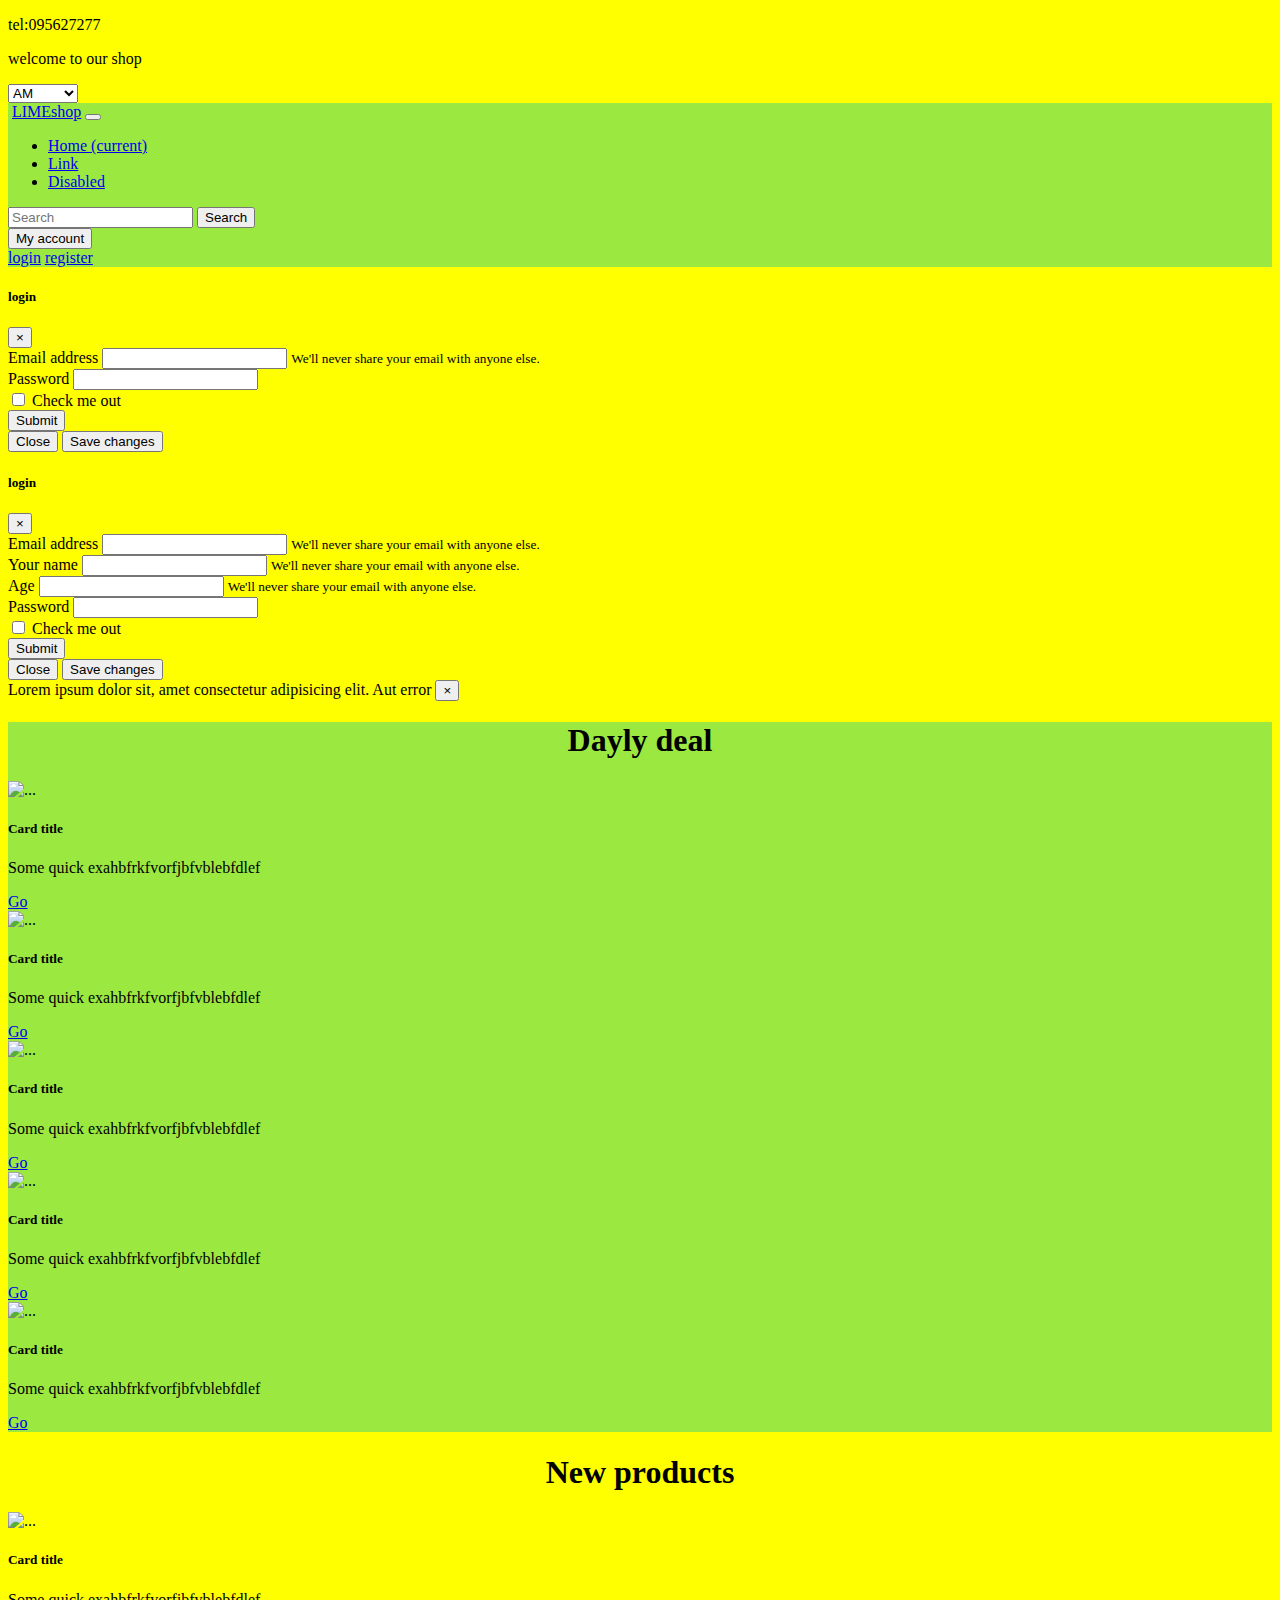
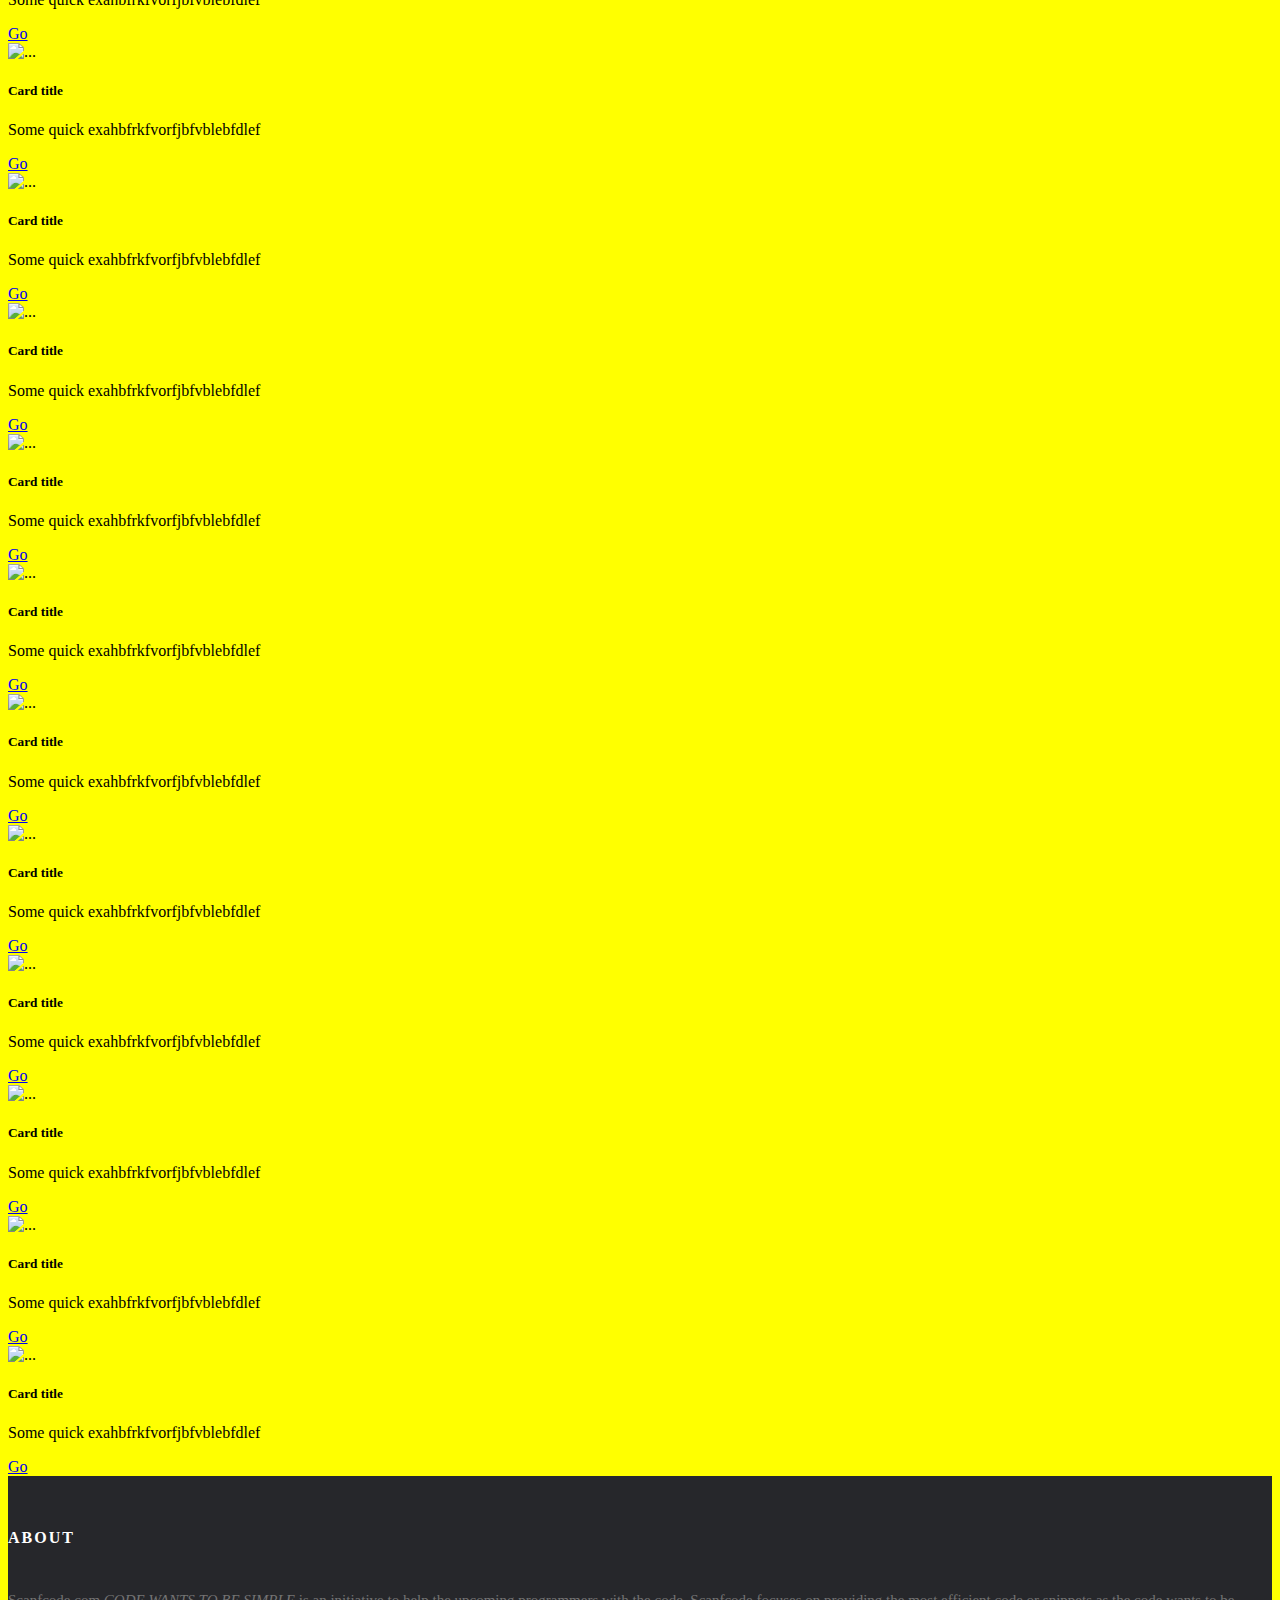
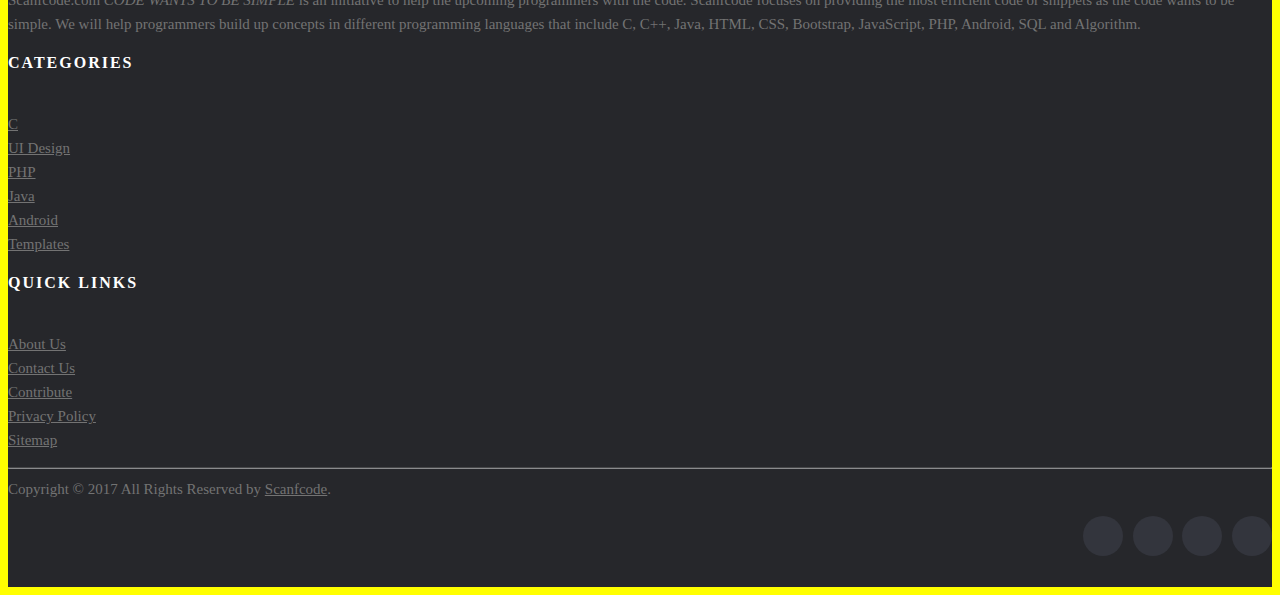
==== index.html @ 39ac8db5 "Add files via upload" ====
<!doctype html>
<html lang="en">

<head>
    <!-- Required meta tags -->
    <meta charset="utf-8">
    <meta name="viewport" content="width=device-width, initial-scale=1, shrink-to-fit=no">

    <!-- Bootstrap CSS -->
    <link rel="stylesheet" href="https://stackpath.bootstrapcdn.com/bootstrap/4.5.0/css/bootstrap.min.css"
        integrity="sha384-9aIt2nRpC12Uk9gS9baDl411NQApFmC26EwAOH8WgZl5MYYxFfc+NcPb1dKGj7Sk" crossorigin="anonymous">

    <title>LIMEshop</title>
</head>

<body>
    <div class="d-flex justify-content-around">
        <p>tel:095627277</p>
        <p>welcome to our shop</p>
        <select class="custom-select" style="width: 70px;">
            <option selected>AM</option>
            <option value="1">RU</option>
            <option value="2">EN</option>
        </select>
    </div>
    <nav class="navbar navbar-expand-lg navbar-light ">
        <img width="100px" src="https://media.creativemornings.com/uploads/sponsor/logo/14597/square_RGB_Logomark.png"
            alt="" class="lime">
        <a class="navbar-brand" href="#">LIMEshop</a>
        <button class="navbar-toggler" type="button" data-toggle="collapse" data-target="#navbarSupportedContent"
            aria-controls="navbarSupportedContent" aria-expanded="false" aria-label="Toggle navigation">
            <span class="navbar-toggler-icon"></span>
        </button>

        <div class="collapse navbar-collapse" id="navbarSupportedContent">
            <ul class="navbar-nav mr-auto">
                <li class="nav-item active">
                    <a class="nav-link" href="#">Home <span class="sr-only">(current)</span></a>
                </li>
                <li class="nav-item">
                    <a class="nav-link" href="#">Link</a>

                <li class="nav-item">
                    <a class="nav-link disabled" href="#" tabindex="-1" aria-disabled="true">Disabled</a>
                </li>
            </ul>
            <form class="form-inline my-2 my-lg-0">
                <input class="form-control mr-sm-2" type="search" placeholder="Search" aria-label="Search">
                <button class="btn btn-outline-success my-2 my-sm-0" type="submit">Search</button>
            </form>
            <div class="dropdown">
                <button class="btn btn-secondary dropdown-toggle ml-2" type="button" id="dropdownMenuButton"
                    data-toggle="dropdown" aria-haspopup="true" aria-expanded="false">
                    My account
                </button>
                <div class="dropdown-menu" aria-labelledby="dropdownMenuButton">
                    <a class="dropdown-item" href="#" data-toggle="modal" data-target="#loginmodal">login</a>
                    <a class="dropdown-item" href="#" data-toggle="modal" data-target="#registermodal">register</a>

                </div>
            </div>
    </nav>
    <div class="modal fade" id="loginmodal" tabindex="-1" role="dialog" aria-labelledby="exampleModalLabel"
        aria-hidden="true">
        <div class="modal-dialog">
            <div class="modal-content">
                <div class="modal-header">
                    <h5 class="modal-title" id="exampleModalLabel">login</h5>
                    <button type="button" class="close" data-dismiss="modal" aria-label="Close">
                        <span aria-hidden="true">&times;</span>
                    </button>
                </div>
                <div class="modal-body">
                    <form>
                        <div class="form-group">
                            <label for="exampleInputEmail1">Email address</label>
                            <input type="email" class="form-control" id="exampleInputEmail1"
                                aria-describedby="emailHelp">
                            <small id="emailHelp" class="form-text text-muted">We'll never share your email with anyone
                                else.</small>
                        </div>
                        <div class="form-group">
                            <label for="exampleInputPassword1">Password</label>
                            <input type="password" class="form-control" id="exampleInputPassword1">
                        </div>
                        <div class="form-group form-check">
                            <input type="checkbox" class="form-check-input" id="exampleCheck1">
                            <label class="form-check-label" for="exampleCheck1">Check me out</label>
                        </div>
                        <button type="submit" class="btn btn-primary">Submit</button>
                    </form>
                </div>
                <div class="modal-footer">
                    <button type="button" class="btn btn-secondary" data-dismiss="modal">Close</button>
                    <button type="button" class="btn btn-primary">Save changes</button>
                </div>
            </div>
        </div>
    </div>
    <!--  -->
    <div class="modal fade" id="registermodal" tabindex="-1" role="dialog" aria-labelledby="exampleModalLabel"
        aria-hidden="true">
        <div class="modal-dialog">
            <div class="modal-content">
                <div class="modal-header">
                    <h5 class="modal-title" id="exampleModalLabel">login</h5>
                    <button type="button" class="close" data-dismiss="modal" aria-label="Close">
                        <span aria-hidden="true">&times;</span>
                    </button>
                </div>
                <div class="modal-body">
                    <form>
                        <div class="form-group">
                            <label for="exampleInputEmail1">Email address</label>
                            <input type="email" class="form-control" id="exampleInputEmail1"
                                aria-describedby="emailHelp">
                            <small id="emailHelp" class="form-text text-muted">We'll never share your email with anyone
                                else.</small>
                        </div>
                        <div class="form-group">
                            <label for="exampleInputEmail1">Your name</label>
                            <input type="email" class="form-control" id="exampleInputEmail1"
                                aria-describedby="emailHelp">
                            <small id="emailHelp" class="form-text text-muted">We'll never share your email with anyone
                                else.</small>
                        </div>
                        <div class="form-group">
                            <label for="exampleInputEmail1">Age</label>
                            <input type="email" class="form-control" id="exampleInputEmail1"
                                aria-describedby="emailHelp">
                            <small id="emailHelp" class="form-text text-muted">We'll never share your email with anyone
                                else.</small>
                        </div>
                        <div class="form-group">
                            <label for="exampleInputPassword1">Password</label>
                            <input type="password" class="form-control" id="exampleInputPassword1">
                        </div>
                        <div class="form-group form-check">
                            <input type="checkbox" class="form-check-input" id="exampleCheck1">
                            <label class="form-check-label" for="exampleCheck1">Check me out</label>
                        </div>
                        <button type="submit" class="btn btn-primary">Submit</button>
                    </form>
                </div>
                <div class="modal-footer">
                    <button type="button" class="btn btn-secondary" data-dismiss="modal">Close</button>
                    <button type="button" class="btn btn-primary">Save changes</button>
                </div>
            </div>
        </div>
    </div>
    <div class="alert alert-warning alert-dismissible fade show" role="alert">
        Lorem ipsum dolor sit, amet consectetur adipisicing elit. Aut error
        <button type="button" class="close" data-dismiss="alert" aria-label="Close">
            <span aria-hidden="true">&times;</span>
        </button>
    </div>
    <div class="blok1">
        <h1 class="dealH">Dayly deal</h1>
        <div class="container">
            <div class="row">
                <div class="card col-lg-2 col-md-2 col-sm-6 col-12" style="width: 18rem;">
                    <img src="https://img1.wbstatic.net/small/new/11850000/11856425.jpg" class="card-img-top" alt="...">
                    <div class="card-body">
                        <h5 class="card-title">Card title</h5>
                        <p class="card-text">Some quick exahbfrkfvorfjbfvblebfdlef</p>
                        <a href="#" class="btn btn-primary">Go </a>
                    </div>
                </div>
                <div class="card col-lg-2 col-md-2 col-sm-6 col-12" style="width: 18rem;">
                    <img src="https://img1.wbstatic.net/small/new/11850000/11856425.jpg" class="card-img-top" alt="...">
                    <div class="card-body ">
                        <h5 class="card-title">Card title</h5>
                        <p class="card-text">Some quick exahbfrkfvorfjbfvblebfdlef</p>
                        <a href="#" class="btn btn-primary">Go </a>
                    </div>
                </div>
                <div class="card col-lg-2 col-md-2 col-sm-6 col-12 " style="width: 18rem;">
                    <img src="https://img1.wbstatic.net/small/new/11850000/11856425.jpg" class="card-img-top" alt="...">
                    <div class="card-body">
                        <h5 class="card-title">Card title</h5>
                        <p class="card-text">Some quick exahbfrkfvorfjbfvblebfdlef</p>
                        <a href="#" class="btn btn-primary">Go </a>
                    </div>
                </div>
                <div class="card col-lg-2 col-md-2 col-sm-6 col-12" style="width: 18rem;">
                    <img src="https://img1.wbstatic.net/small/new/11850000/11856425.jpg" class="card-img-top" alt="...">
                    <div class="card-body">
                        <h5 class="card-title">Card title</h5>
                        <p class="card-text">Some quick exahbfrkfvorfjbfvblebfdlef</p>
                        <a href="#" class="btn btn-primary">Go </a>
                    </div>
                </div>
                <div class="card col-lg-2 col-md-2 col-sm-6 col-12" style="width: 18rem;">
                    <img src="https://img1.wbstatic.net/small/new/11850000/11856425.jpg" class="card-img-top" alt="...">
                    <div class="card-body">
                        <h5 class="card-title">Card title</h5>
                        <p class="card-text">Some quick exahbfrkfvorfjbfvblebfdlef</p>
                        <a href="#" class="btn btn-primary">Go </a>
                    </div>
                </div>
            </div>
        </div>
    </div>
<!-- / -->
<!-- / -->
<div class="blok2">
    <h1 class="dealH">New products</h1>
    <div class="container">
        <div class="row">
            <div class="card col-lg-2 col-md-2 col-sm-6 col-12" style="width: 18rem;">
                <img src="https://img1.wbstatic.net/small/new/11850000/11856425.jpg" class="card-img-top" alt="...">
                <div class="card-body">
                    <h5 class="card-title">Card title</h5>
                    <p class="card-text">Some quick exahbfrkfvorfjbfvblebfdlef</p>
                    <a href="#" class="btn btn-primary">Go </a>
                </div>
            </div>
            <div class="card col-lg-2 col-md-2 col-sm-6 col-12" style="width: 18rem;">
                <img src="https://img1.wbstatic.net/small/new/11850000/11856425.jpg" class="card-img-top" alt="...">
                <div class="card-body ">
                    <h5 class="card-title">Card title</h5>
                    <p class="card-text">Some quick exahbfrkfvorfjbfvblebfdlef</p>
                    <a href="#" class="btn btn-primary">Go </a>
                </div>
            </div>
            <div class="card col-lg-2 col-md-2 col-sm-6 col-12 " style="width: 18rem;">
                <img src="https://img1.wbstatic.net/small/new/11850000/11856425.jpg" class="card-img-top" alt="...">
                <div class="card-body">
                    <h5 class="card-title">Card title</h5>
                    <p class="card-text">Some quick exahbfrkfvorfjbfvblebfdlef</p>
                    <a href="#" class="btn btn-primary">Go </a>
                </div>
            </div>
            <div class="card col-lg-2 col-md-2 col-sm-6 col-12" style="width: 18rem;">
                <img src="https://img1.wbstatic.net/small/new/11850000/11856425.jpg" class="card-img-top" alt="...">
                <div class="card-body">
                    <h5 class="card-title">Card title</h5>
                    <p class="card-text">Some quick exahbfrkfvorfjbfvblebfdlef</p>
                    <a href="#" class="btn btn-primary">Go </a>
                </div>
            </div>
            <div class="card col-lg-2 col-md-2 col-sm-6 col-12" style="width: 18rem;">
                <img src="https://img1.wbstatic.net/small/new/11850000/11856425.jpg" class="card-img-top" alt="...">
                <div class="card-body">
                    <h5 class="card-title">Card title</h5>
                    <p class="card-text">Some quick exahbfrkfvorfjbfvblebfdlef</p>
                    <a href="#" class="btn btn-primary">Go </a>
                </div>
            </div>
            <div class="card col-lg-2 col-md-2 col-sm-6 col-12" style="width: 18rem;">
                <img src="https://img1.wbstatic.net/small/new/11850000/11856425.jpg" class="card-img-top" alt="...">
                <div class="card-body">
                    <h5 class="card-title">Card title</h5>
                    <p class="card-text">Some quick exahbfrkfvorfjbfvblebfdlef</p>
                    <a href="#" class="btn btn-primary">Go </a>
                </div>
            </div>
            <div class="card col-lg-2 col-md-2 col-sm-6 col-12" style="width: 18rem;">
                <img src="https://img1.wbstatic.net/small/new/11850000/11856425.jpg" class="card-img-top" alt="...">
                <div class="card-body">
                    <h5 class="card-title">Card title</h5>
                    <p class="card-text">Some quick exahbfrkfvorfjbfvblebfdlef</p>
                    <a href="#" class="btn btn-primary">Go </a>
                </div>
            </div>
            <div class="card col-lg-2 col-md-2 col-sm-6 col-12" style="width: 18rem;">
                <img src="https://img1.wbstatic.net/small/new/11850000/11856425.jpg" class="card-img-top" alt="...">
                <div class="card-body">
                    <h5 class="card-title">Card title</h5>
                    <p class="card-text">Some quick exahbfrkfvorfjbfvblebfdlef</p>
                    <a href="#" class="btn btn-primary">Go </a>
                </div>
            </div>
            <div class="card col-lg-2 col-md-2 col-sm-6 col-12" style="width: 18rem;">
                <img src="https://img1.wbstatic.net/small/new/11850000/11856425.jpg" class="card-img-top" alt="...">
                <div class="card-body">
                    <h5 class="card-title">Card title</h5>
                    <p class="card-text">Some quick exahbfrkfvorfjbfvblebfdlef</p>
                    <a href="#" class="btn btn-primary">Go </a>
                </div>
            </div>
            <div class="card col-lg-2 col-md-2 col-sm-6 col-12" style="width: 18rem;">
                <img src="https://img1.wbstatic.net/small/new/11850000/11856425.jpg" class="card-img-top" alt="...">
                <div class="card-body">
                    <h5 class="card-title">Card title</h5>
                    <p class="card-text">Some quick exahbfrkfvorfjbfvblebfdlef</p>
                    <a href="#" class="btn btn-primary">Go </a>
                </div>
            </div>
            <div class="card col-lg-2 col-md-2 col-sm-6 col-12" style="width: 18rem;">
                <img src="https://img1.wbstatic.net/small/new/11850000/11856425.jpg" class="card-img-top" alt="...">
                <div class="card-body">
                    <h5 class="card-title">Card title</h5>
                    <p class="card-text">Some quick exahbfrkfvorfjbfvblebfdlef</p>
                    <a href="#" class="btn btn-primary">Go </a>
                </div>
            </div>
            <div class="card col-lg-2 col-md-2 col-sm-6 col-12" style="width: 18rem;">
                <img src="https://img1.wbstatic.net/small/new/11850000/11856425.jpg" class="card-img-top" alt="...">
                <div class="card-body">
                    <h5 class="card-title">Card title</h5>
                    <p class="card-text">Some quick exahbfrkfvorfjbfvblebfdlef</p>
                    <a href="#" class="btn btn-primary">Go </a>
                </div>
            </div>
        </div>
    </div>
</div>
<footer class="site-footer">
    <div class="container">
      <div class="row">
        <div class="col-sm-12 col-md-6">
          <h6>About</h6>
          <p class="text-justify">Scanfcode.com <i>CODE WANTS TO BE SIMPLE </i> is an initiative  to help the upcoming programmers with the code. Scanfcode focuses on providing the most efficient code or snippets as the code wants to be simple. We will help programmers build up concepts in different programming languages that include C, C++, Java, HTML, CSS, Bootstrap, JavaScript, PHP, Android, SQL and Algorithm.</p>
        </div>

        <div class="col-xs-6 col-md-3">
          <h6>Categories</h6>
          <ul class="footer-links">
            <li><a href="http://scanfcode.com/category/c-language/">C</a></li>
            <li><a href="http://scanfcode.com/category/front-end-development/">UI Design</a></li>
            <li><a href="http://scanfcode.com/category/back-end-development/">PHP</a></li>
            <li><a href="http://scanfcode.com/category/java-programming-language/">Java</a></li>
            <li><a href="http://scanfcode.com/category/android/">Android</a></li>
            <li><a href="http://scanfcode.com/category/templates/">Templates</a></li>
          </ul>
        </div>

        <div class="col-xs-6 col-md-3">
          <h6>Quick Links</h6>
          <ul class="footer-links">
            <li><a href="http://scanfcode.com/about/">About Us</a></li>
            <li><a href="http://scanfcode.com/contact/">Contact Us</a></li>
            <li><a href="http://scanfcode.com/contribute-at-scanfcode/">Contribute</a></li>
            <li><a href="http://scanfcode.com/privacy-policy/">Privacy Policy</a></li>
            <li><a href="http://scanfcode.com/sitemap/">Sitemap</a></li>
          </ul>
        </div>
      </div>
      <hr>
    </div>
    <div class="container">
      <div class="row">
        <div class="col-md-8 col-sm-6 col-xs-12">
          <p class="copyright-text">Copyright &copy; 2017 All Rights Reserved by 
       <a href="#">Scanfcode</a>.
          </p>
        </div>

        <div class="col-md-4 col-sm-6 col-xs-12">
          <ul class="social-icons">
            <li><a class="facebook" href="#"><i class="fa fa-facebook"></i></a></li>
            <li><a class="twitter" href="#"><i class="fa fa-twitter"></i></a></li>
            <li><a class="dribbble" href="#"><i class="fa fa-dribbble"></i></a></li>
            <li><a class="linkedin" href="#"><i class="fa fa-linkedin"></i></a></li>   
          </ul>
        </div>
      </div>
    </div>
</footer>






















    <!-- style code -->
    <style>
        body {
            background-color: yellow;
        }

        .navbar {
            background-color: #9be841;
        }



        .dealH {
            text-align: center;
        }

        .blok1 {
            background-color: #9be841;
        }
       
        .site-footer
{
  background-color:#26272b;
  padding:45px 0 20px;
  font-size:15px;
  line-height:24px;
  color:#737373;
}
.site-footer hr
{
  border-top-color:#bbb;
  opacity:0.5
}
.site-footer hr.small
{
  margin:20px 0
}
.site-footer h6
{
  color:#fff;
  font-size:16px;
  text-transform:uppercase;
  margin-top:5px;
  letter-spacing:2px
}
.site-footer a
{
  color:#737373;
}
.site-footer a:hover
{
  color:#3366cc;
  text-decoration:none;
}
.footer-links
{
  padding-left:0;
  list-style:none
}
.footer-links li
{
  display:block
}
.footer-links a
{
  color:#737373
}
.footer-links a:active,.footer-links a:focus,.footer-links a:hover
{
  color:#3366cc;
  text-decoration:none;
}
.footer-links.inline li
{
  display:inline-block
}
.site-footer .social-icons
{
  text-align:right
}
.site-footer .social-icons a
{
  width:40px;
  height:40px;
  line-height:40px;
  margin-left:6px;
  margin-right:0;
  border-radius:100%;
  background-color:#33353d
}
.copyright-text
{
  margin:0
}
@media (max-width:991px)
{
  .site-footer [class^=col-]
  {
    margin-bottom:30px
  }
}
@media (max-width:767px)
{
  .site-footer
  {
    padding-bottom:0
  }
  .site-footer .copyright-text,.site-footer .social-icons
  {
    text-align:center
  }
}
.social-icons
{
  padding-left:0;
  margin-bottom:0;
  list-style:none
}
.social-icons li
{
  display:inline-block;
  margin-bottom:4px
}
.social-icons li.title
{
  margin-right:15px;
  text-transform:uppercase;
  color:#96a2b2;
  font-weight:700;
  font-size:13px
}
.social-icons a{
  background-color:#eceeef;
  color:#818a91;
  font-size:16px;
  display:inline-block;
  line-height:44px;
  width:44px;
  height:44px;
  text-align:center;
  margin-right:8px;
  border-radius:100%;
  -webkit-transition:all .2s linear;
  -o-transition:all .2s linear;
  transition:all .2s linear
}
.social-icons a:active,.social-icons a:focus,.social-icons a:hover
{
  color:#fff;
  background-color:#29aafe
}
.social-icons.size-sm a
{
  line-height:34px;
  height:34px;
  width:34px;
  font-size:14px
}
.social-icons a.facebook:hover
{
  background-color:#3b5998
}
.social-icons a.twitter:hover
{
  background-color:#00aced
}
.social-icons a.linkedin:hover
{
  background-color:#007bb6
}
.social-icons a.dribbble:hover
{
  background-color:#ea4c89
}
@media (max-width:767px)
{
  .social-icons li.title
  {
    display:block;
    margin-right:0;
    font-weight:600
  }
}
    </style>
    <!-- Optional JavaScript -->
    <!-- jQuery first, then Popper.js, then Bootstrap JS -->
    <script src="https://code.jquery.com/jquery-3.5.1.slim.min.js"
        integrity="sha384-DfXdz2htPH0lsSSs5nCTpuj/zy4C+OGpamoFVy38MVBnE+IbbVYUew+OrCXaRkfj"
        crossorigin="anonymous"></script>
    <script src="https://cdn.jsdelivr.net/npm/popper.js@1.16.0/dist/umd/popper.min.js"
        integrity="sha384-Q6E9RHvbIyZFJoft+2mJbHaEWldlvI9IOYy5n3zV9zzTtmI3UksdQRVvoxMfooAo"
        crossorigin="anonymous"></script>
    <script src="https://stackpath.bootstrapcdn.com/bootstrap/4.5.0/js/bootstrap.min.js"
        integrity="sha384-OgVRvuATP1z7JjHLkuOU7Xw704+h835Lr+6QL9UvYjZE3Ipu6Tp75j7Bh/kR0JKI"
        crossorigin="anonymous"></script>
</body>

</html>
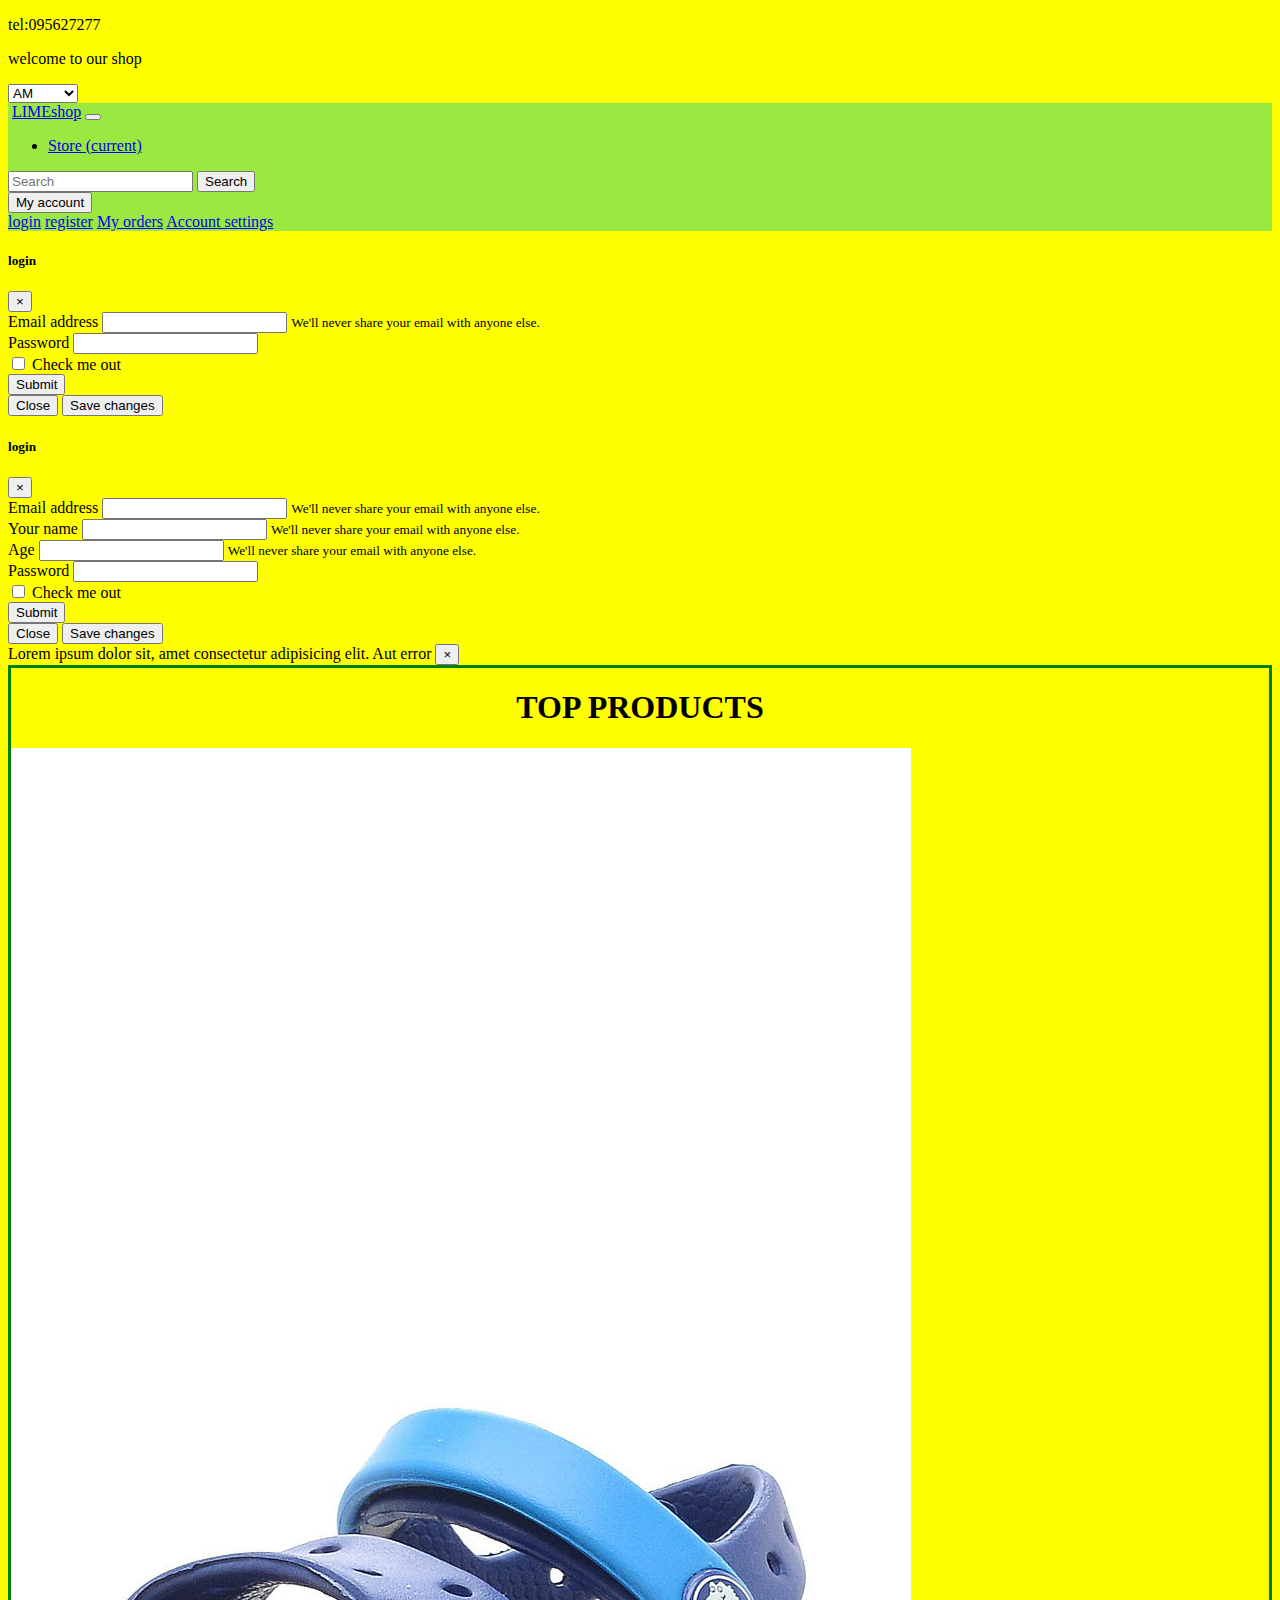
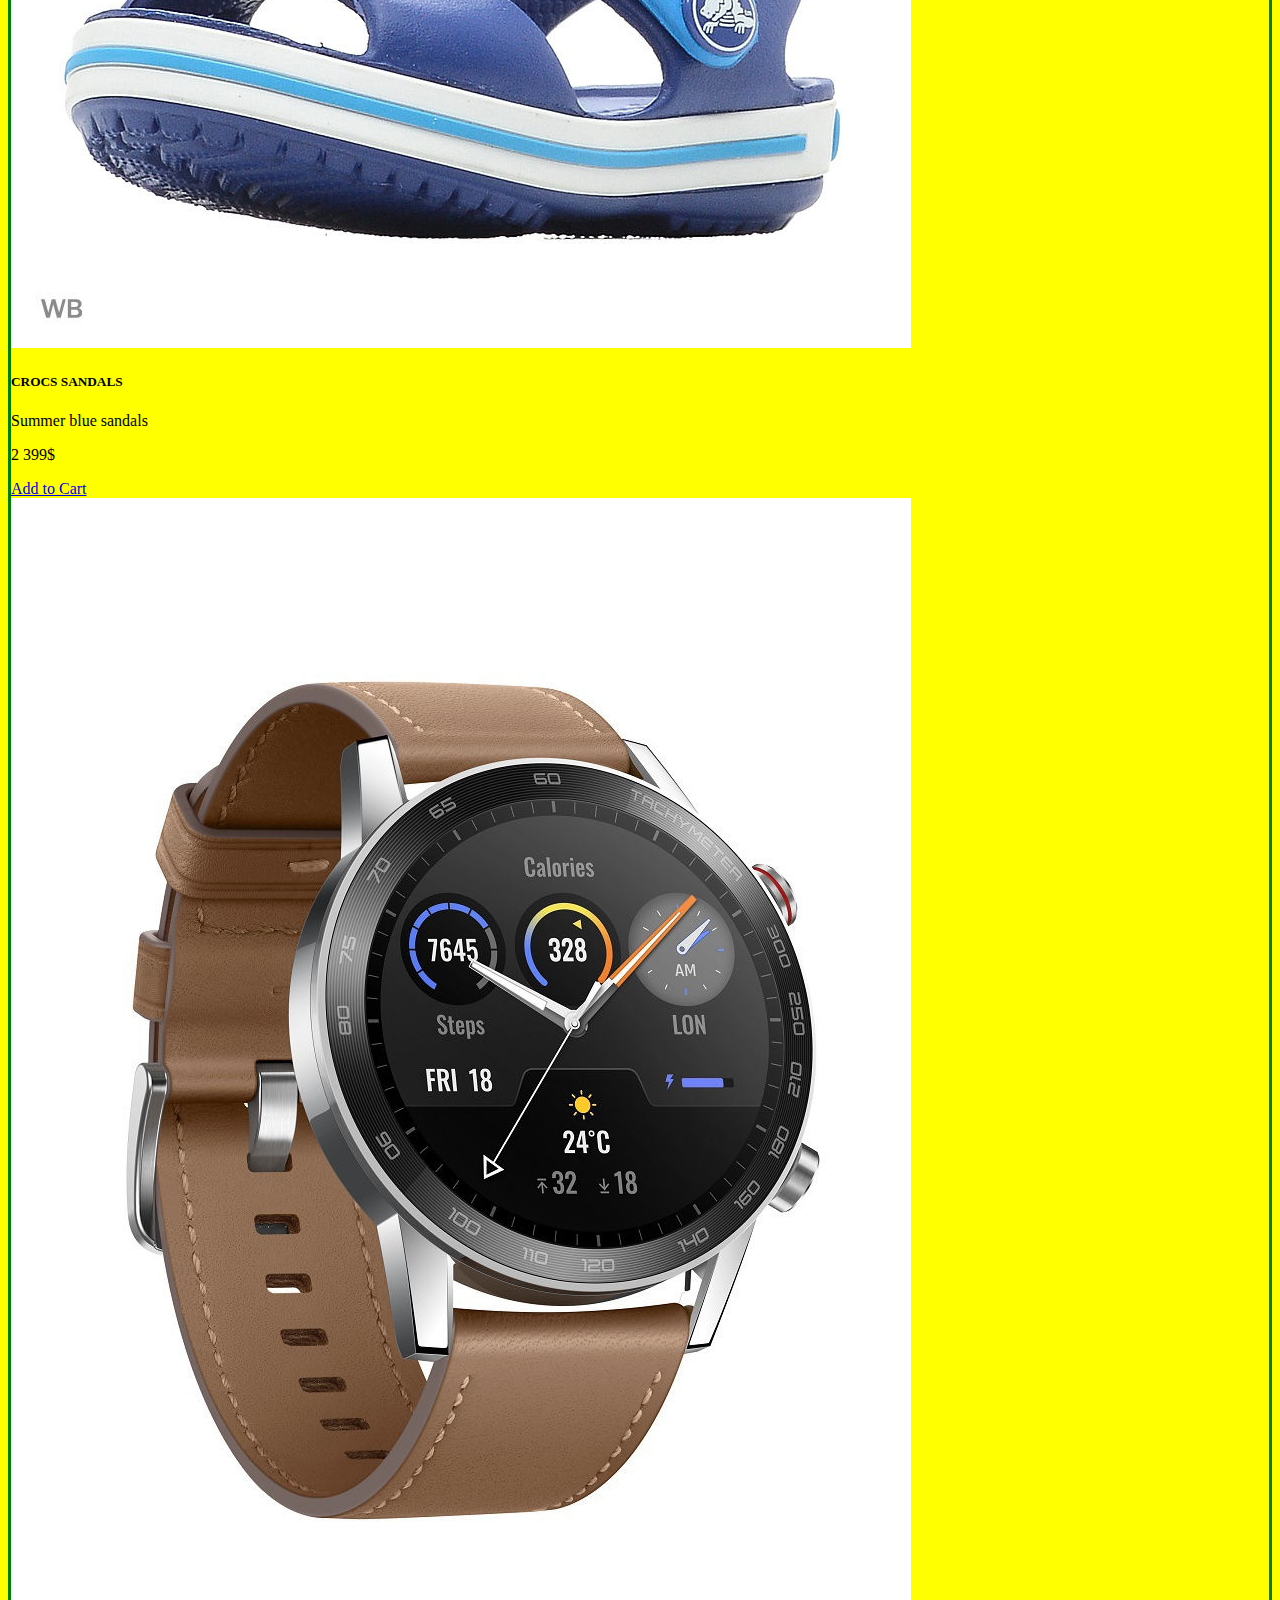
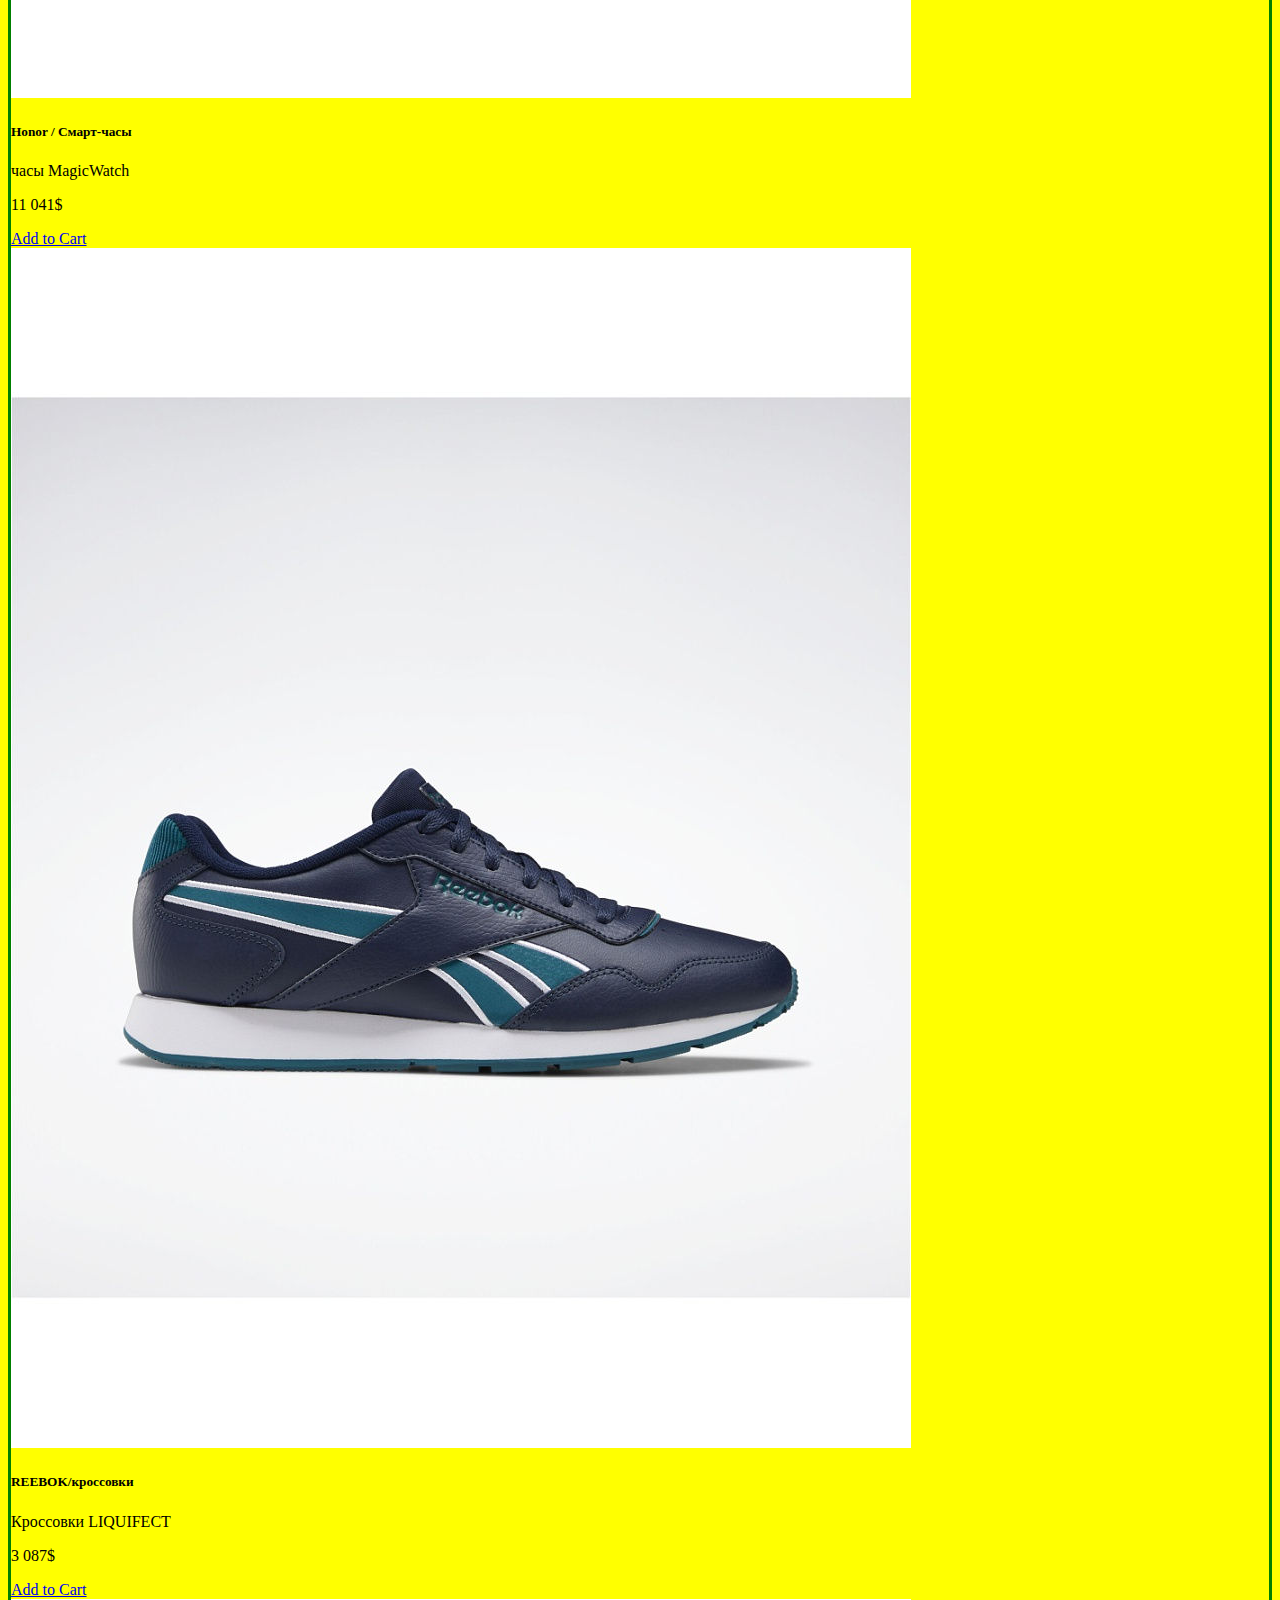
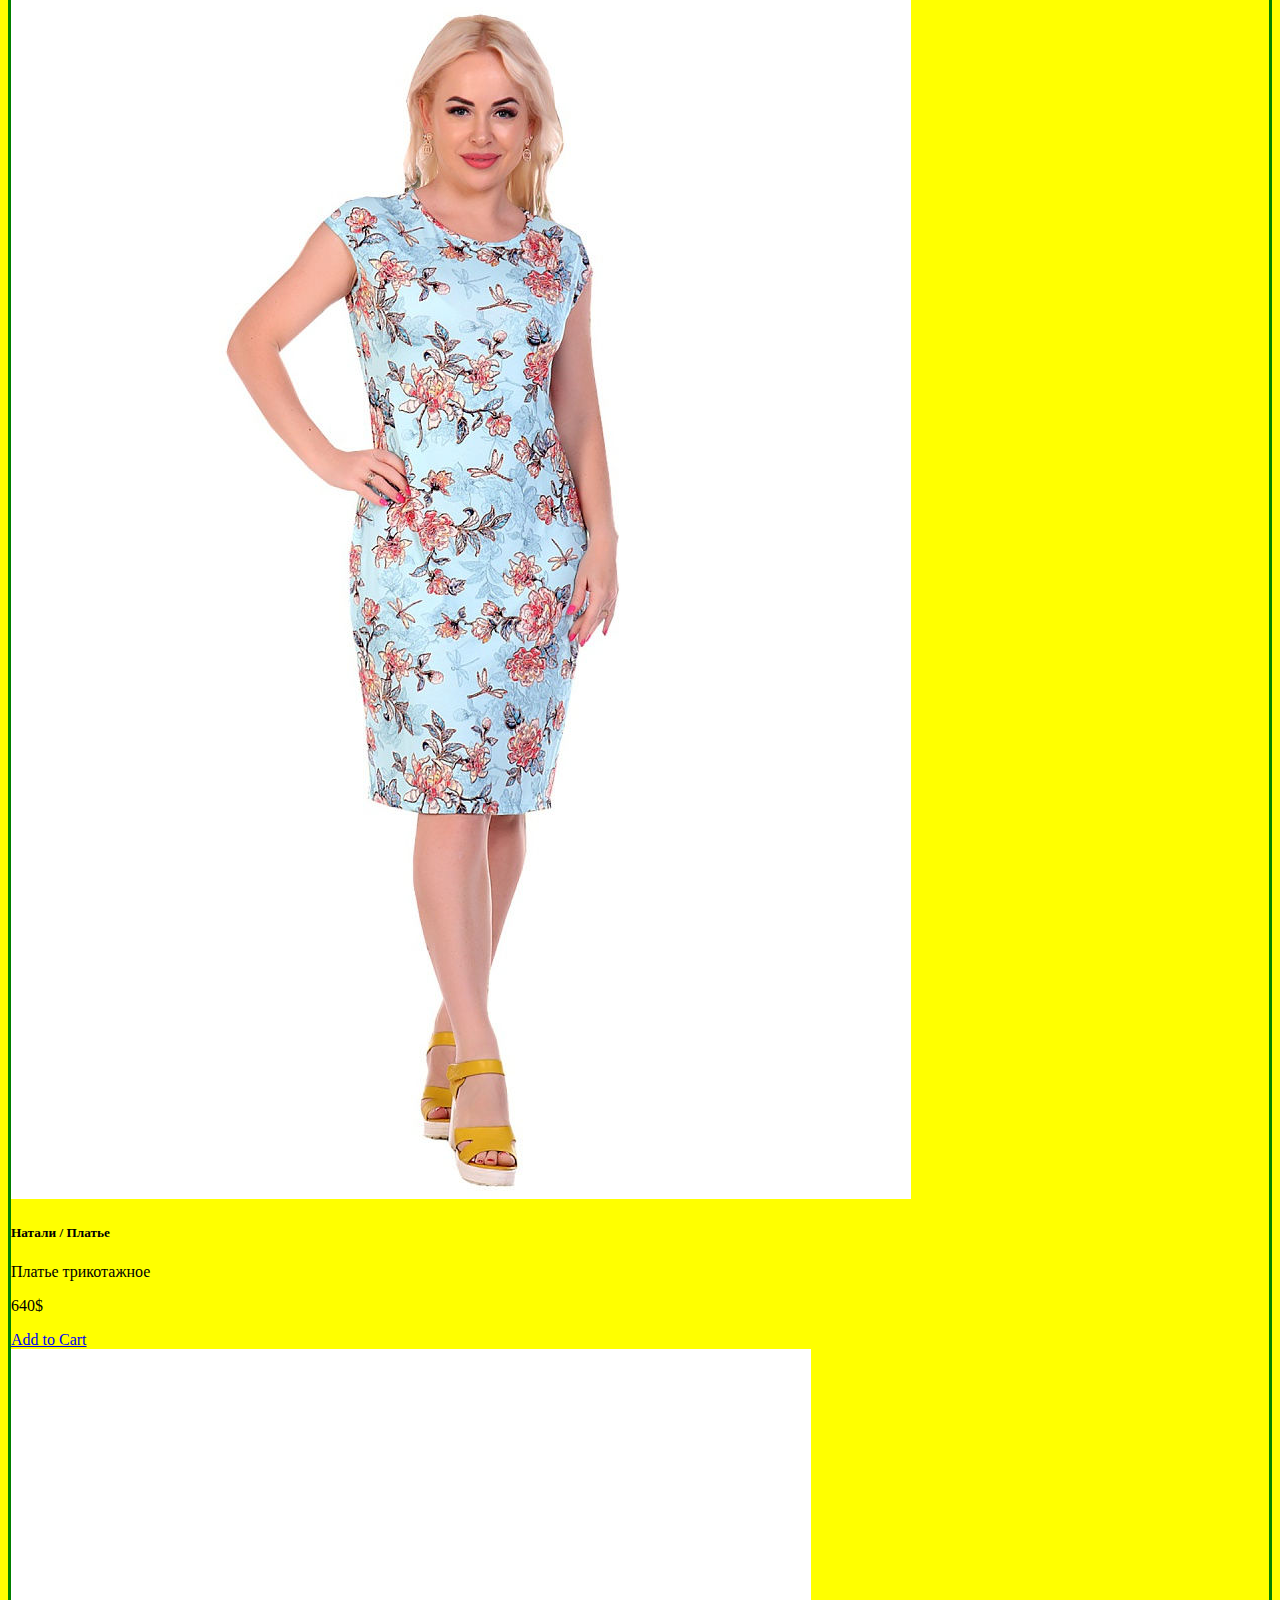
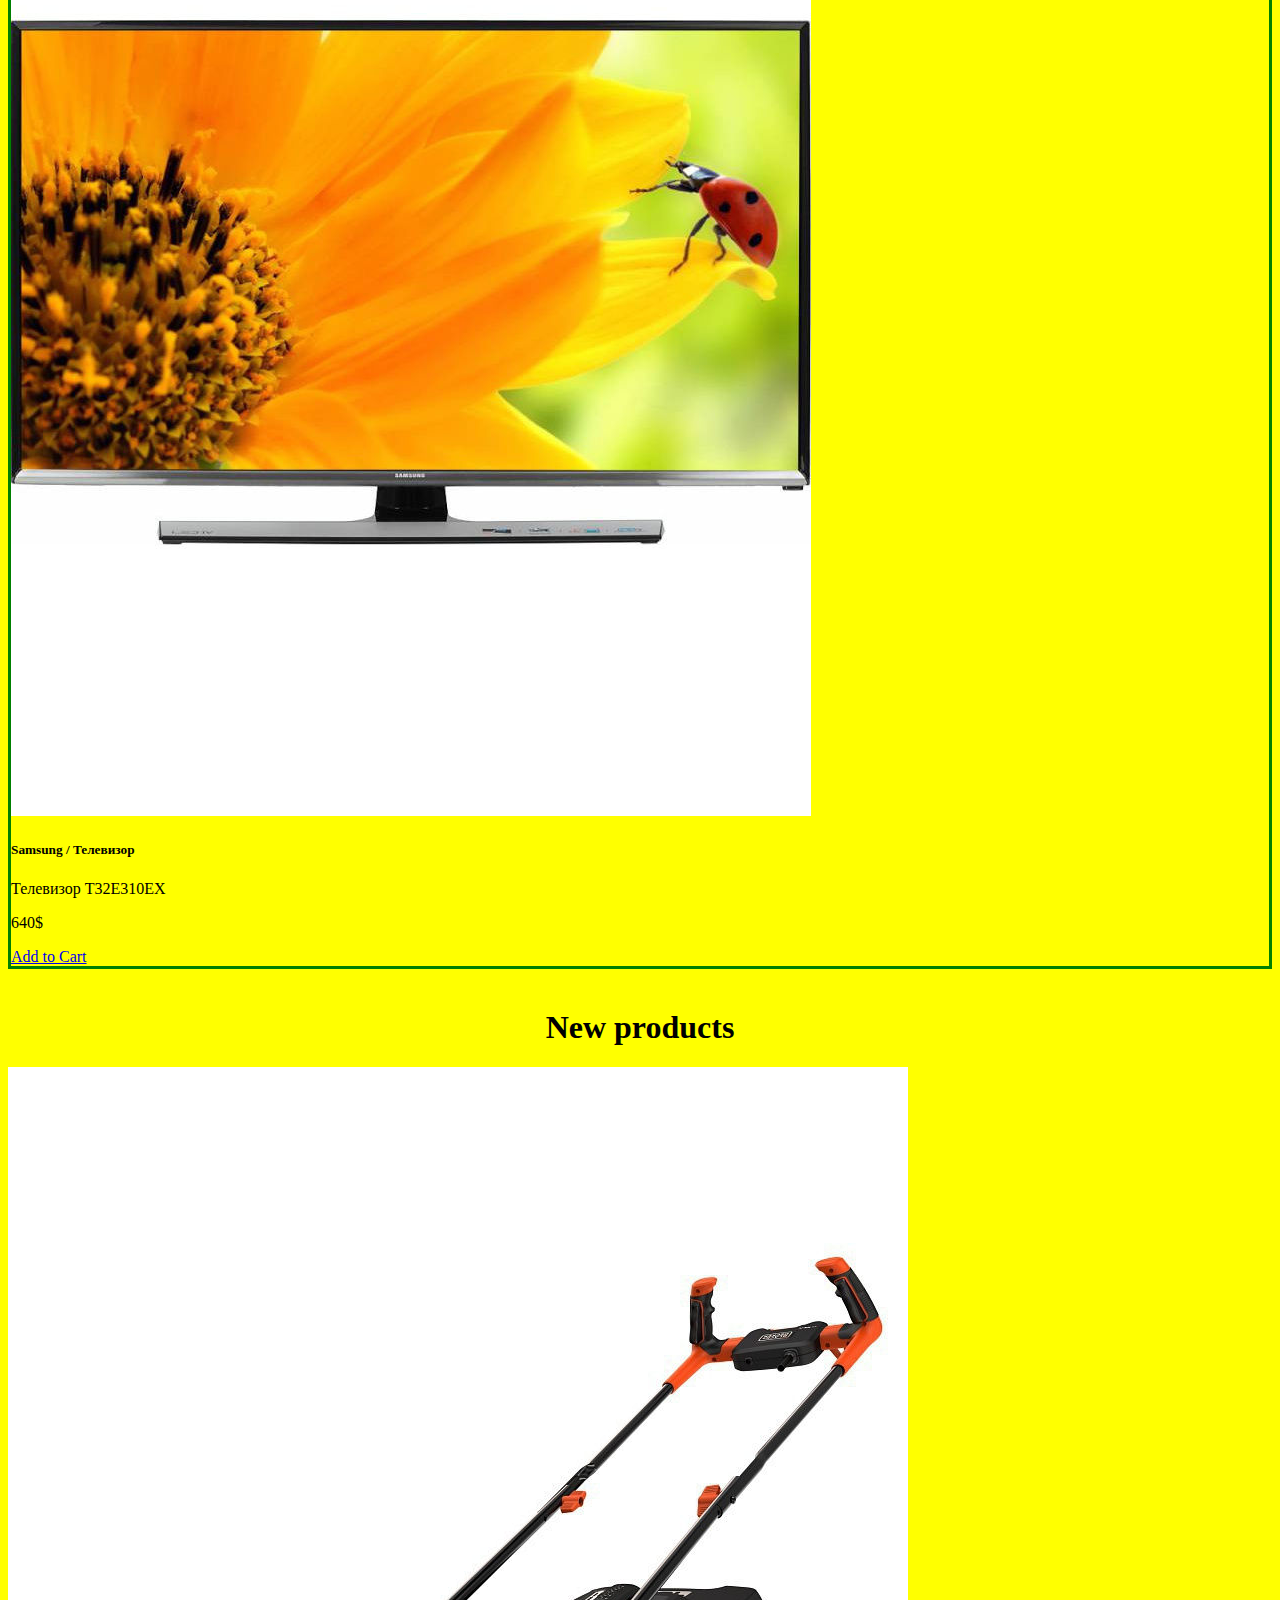
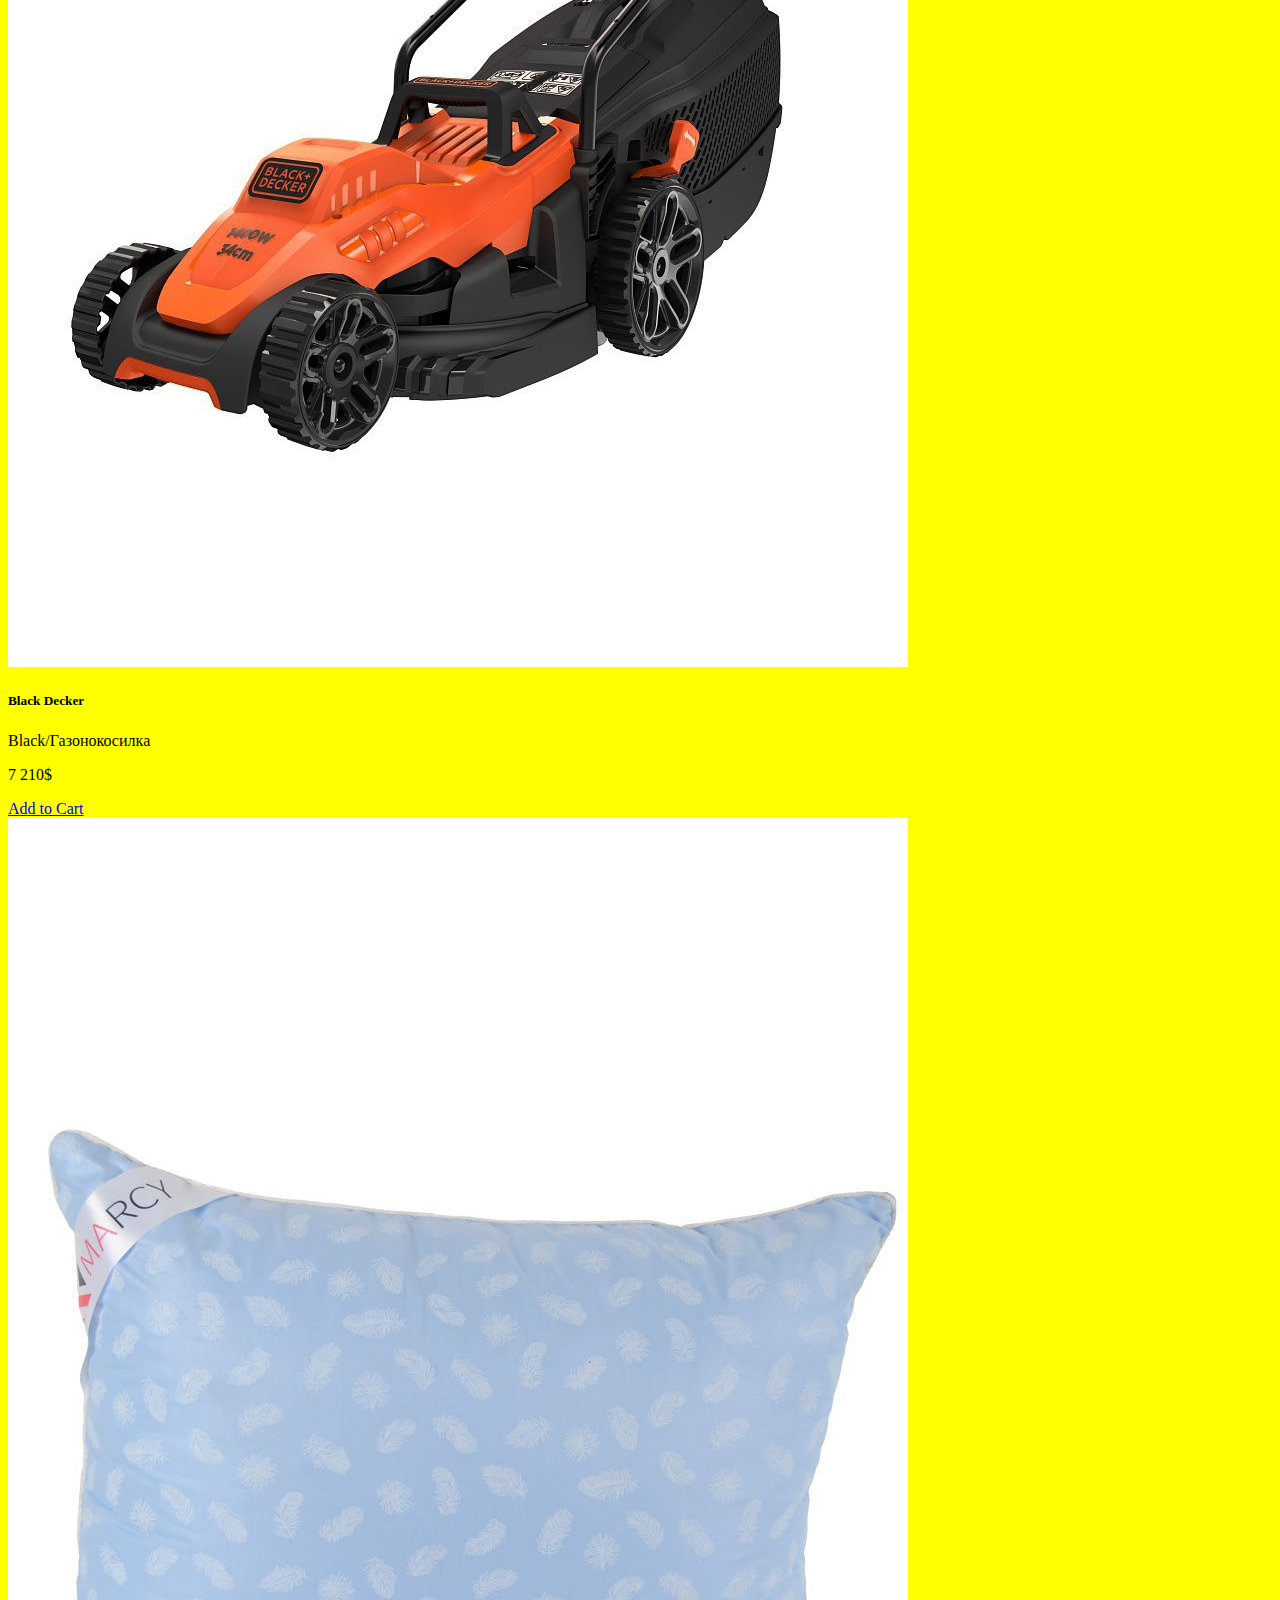
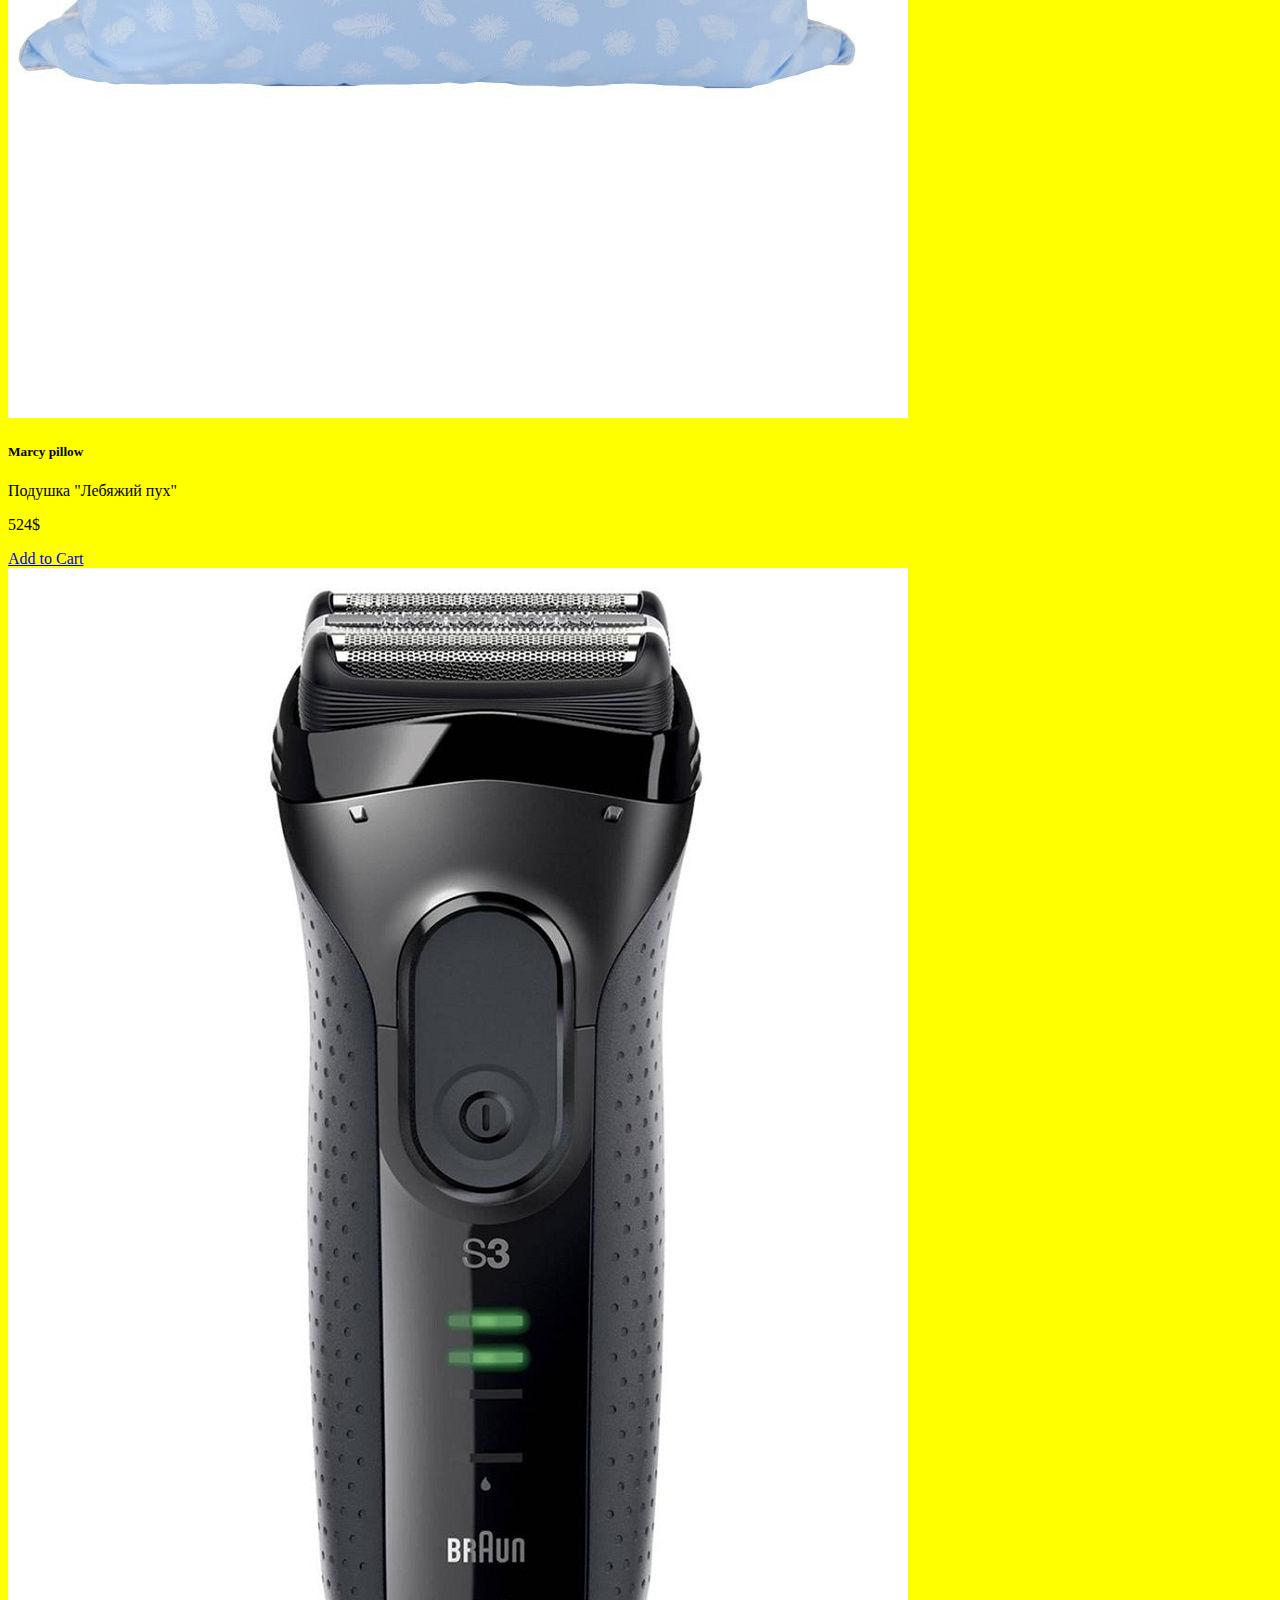
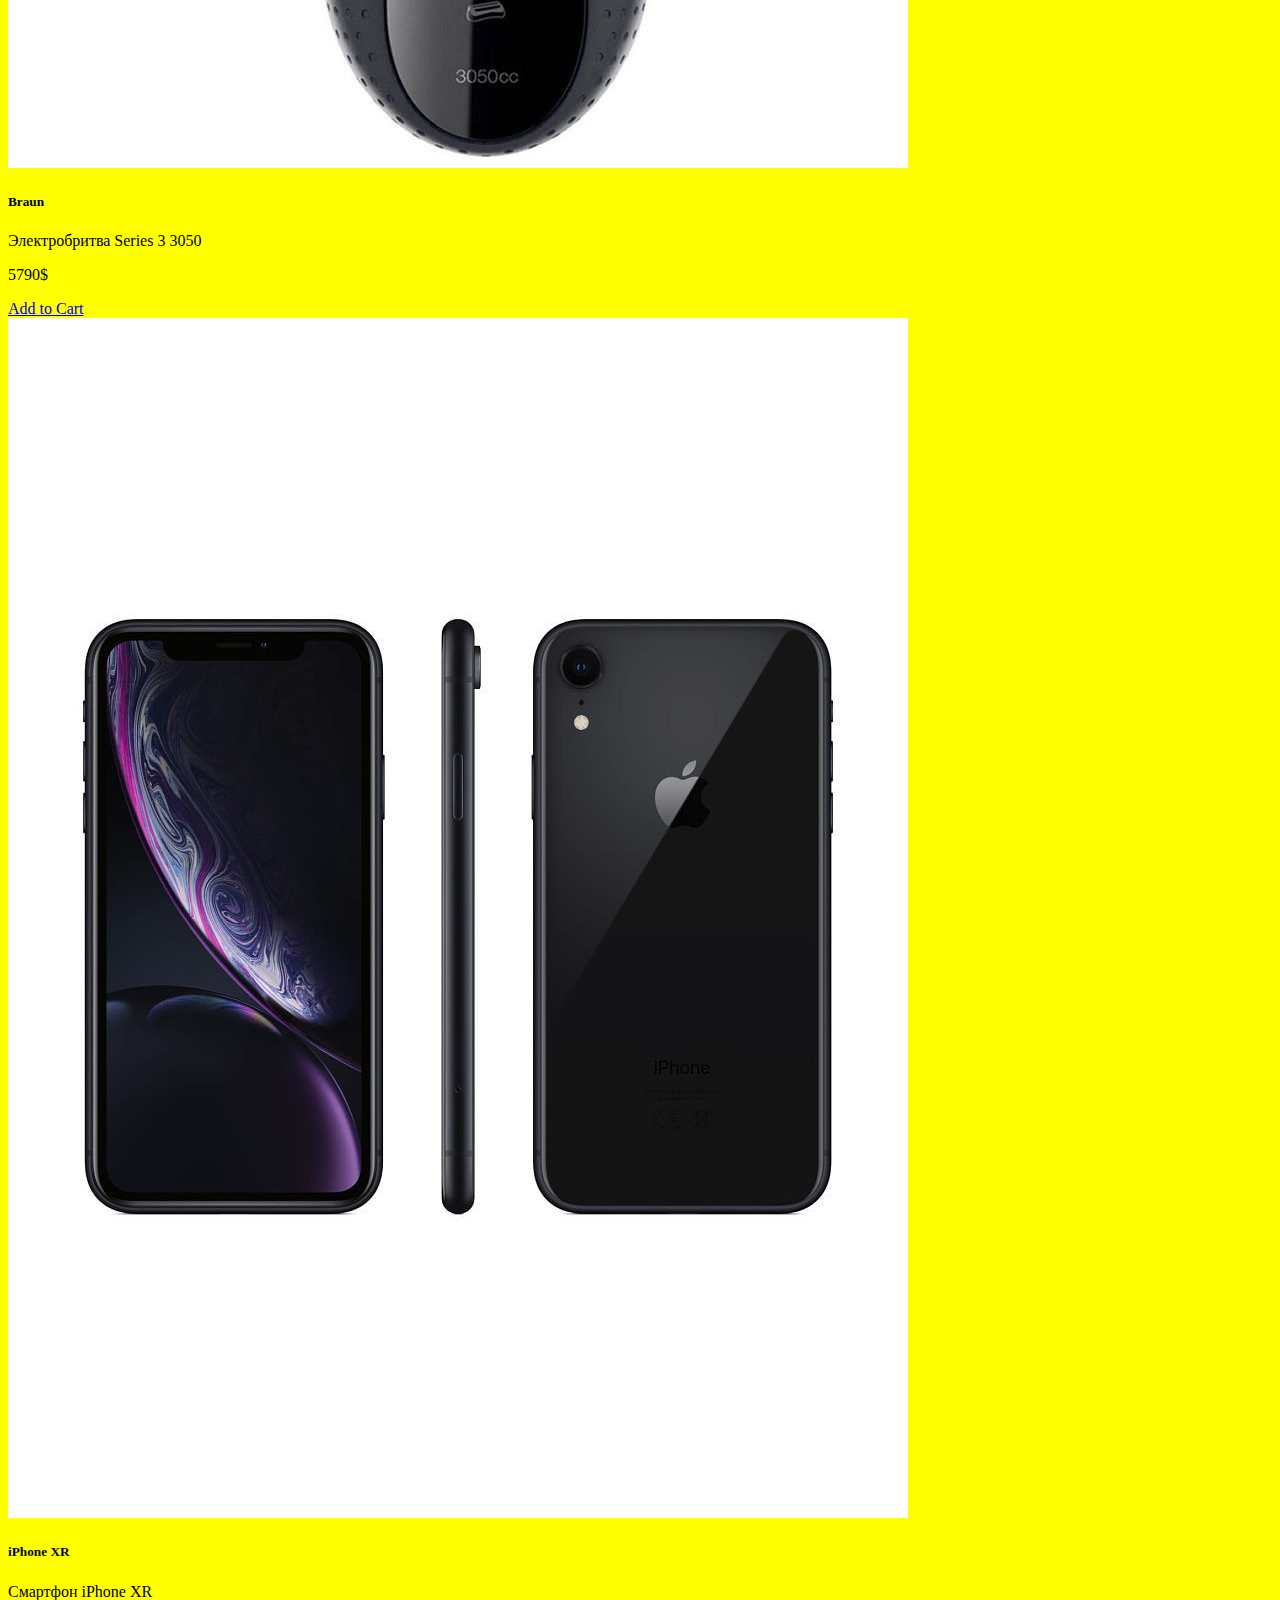
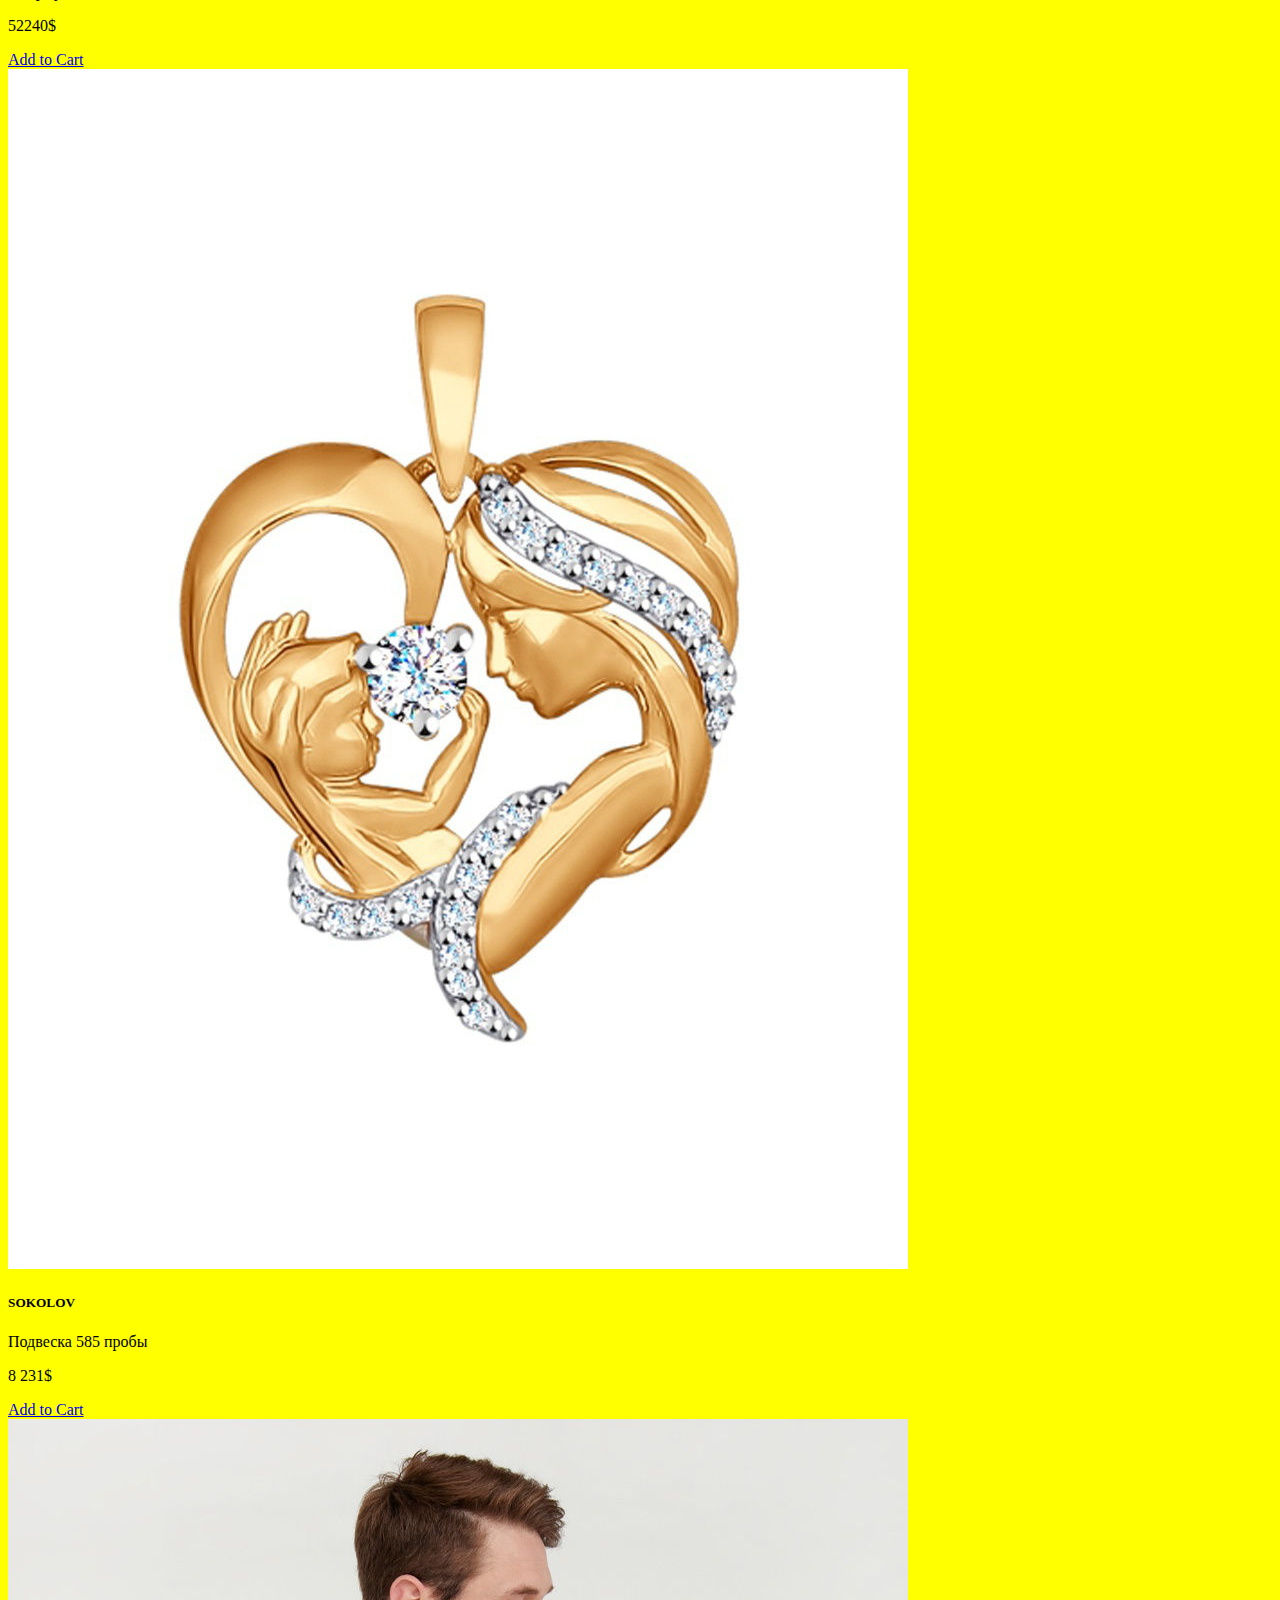
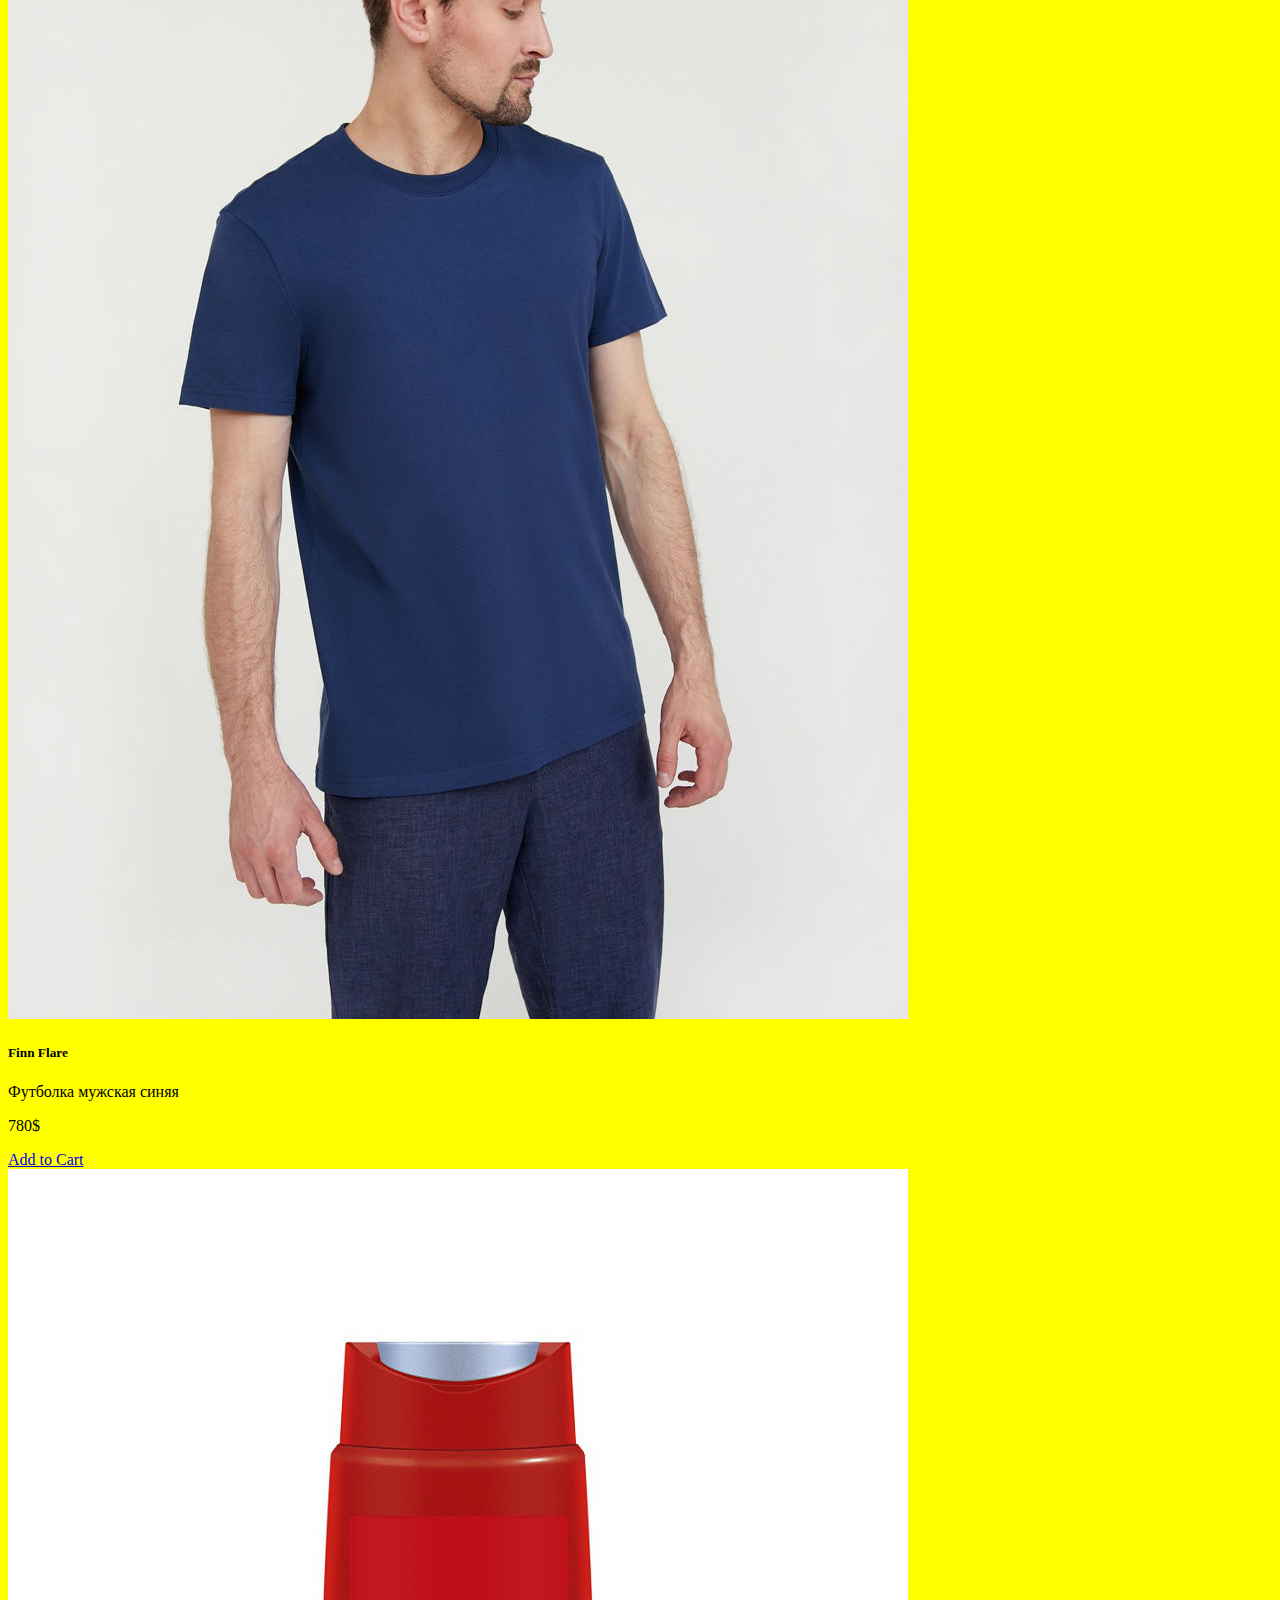
==== commit 6d41c81f: "Add files via upload" ====
--- a/index.html
+++ b/index.html
@@ -7,6 +7,7 @@
     <meta name="viewport" content="width=device-width, initial-scale=1, shrink-to-fit=no">
 
     <!-- Bootstrap CSS -->
+    <link rel="stylesheet" href="css/style.css">
     <link rel="stylesheet" href="https://stackpath.bootstrapcdn.com/bootstrap/4.5.0/css/bootstrap.min.css"
         integrity="sha384-9aIt2nRpC12Uk9gS9baDl411NQApFmC26EwAOH8WgZl5MYYxFfc+NcPb1dKGj7Sk" crossorigin="anonymous">
 
@@ -35,13 +36,7 @@
         <div class="collapse navbar-collapse" id="navbarSupportedContent">
             <ul class="navbar-nav mr-auto">
                 <li class="nav-item active">
-                    <a class="nav-link" href="#">Home <span class="sr-only">(current)</span></a>
-                </li>
-                <li class="nav-item">
-                    <a class="nav-link" href="#">Link</a>
-
-                <li class="nav-item">
-                    <a class="nav-link disabled" href="#" tabindex="-1" aria-disabled="true">Disabled</a>
+                    <a class="nav-link" href="store.html">Store <span class="sr-only">(current)</span></a>
                 </li>
             </ul>
             <form class="form-inline my-2 my-lg-0">
@@ -56,7 +51,8 @@
                 <div class="dropdown-menu" aria-labelledby="dropdownMenuButton">
                     <a class="dropdown-item" href="#" data-toggle="modal" data-target="#loginmodal">login</a>
                     <a class="dropdown-item" href="#" data-toggle="modal" data-target="#registermodal">register</a>
-
+                    <a class="dropdown-item" href="orders.html">My orders</a>
+                    <a class="dropdown-item" href="account.html">Account settings</a>
                 </div>
             </div>
     </nav>
@@ -155,427 +151,341 @@
             <span aria-hidden="true">&times;</span>
         </button>
     </div>
-    <div class="blok1">
-        <h1 class="dealH">Dayly deal</h1>
+
+
+    <div class="container blok1">
+        <h1 class="dealH">TOP PRODUCTS</h1>
+        <div class="row  justify-content-center  pb-4">
+            <div class="card col-lg-2 col-md-2 col-sm-6 col-12">
+                <img src="img/sandal.jpg" class="card-img-top" alt="...">
+                <div class="card-body">
+                    <h5 class="card-title">CROCS SANDALS</h5>
+                    <p class="card-text">Summer blue sandals</p>
+                    <p class="card-text">2 399$ </p>
+                    <a href="cart.html" class="btn btn-primary">Add to Cart </a>
+                </div>
+            </div>
+            <div class="card col-lg-2 col-md-2 col-sm-6 col-12">
+                <img src="img/honor.jpg" class="card-img-top" alt="...">
+                <div class="card-body ">
+                    <h5 class="card-title">Honor / Смарт-часы </h5>
+                    <p class="card-text">часы MagicWatch</p>
+                    <p class="card-text"> 11 041$</p>
+                    <a href="cart.html" class="btn btn-primary">Add to Cart  </a>
+                </div>
+            </div>
+            <div class="card col-lg-2 col-md-2 col-sm-6 col-12 ">
+                <img src="img/reebok.jpg" class="card-img-top" alt="...">
+                <div class="card-body">
+                    <h5 class="card-title">REEBOK/кроссовки</h5>
+                    <p class="card-text">Кроссовки LIQUIFECT</p>
+                    <p class="card-text">3 087$</p>
+                    <a href="cart.html" class="btn btn-primary">Add to Cart  </a>
+                </div>
+            </div>
+            <div class="card col-lg-2 col-md-2 col-sm-6 col-12">
+                <img src="img/dress.jpg" class="card-img-top" alt="...">
+                <div class="card-body">
+                    <h5 class="card-title">Натали / Платье</h5>
+                    <p class="card-text">Платье трикотажное</p>
+                    <p class="card-text"> 640$</p>
+                    <a href="cart.html" class="btn btn-primary">Add to Cart  </a>
+                </div>
+            </div>
+            <div class="card col-lg-2 col-md-2 col-sm-6 col-12">
+                <img src="img/samsung.jpg" class="card-img-top" alt="...">
+                <div class="card-body">
+                    <h5 class="card-title">Samsung / Телевизор</h5>
+                    <p class="card-text">Телевизор T32E310EX</p>
+                    <p class="card-text">640$</p>
+                    <a href="cart.html" class="btn btn-primary">Add to Cart  </a>
+                </div>
+            </div>
+        </div>
+    </div>
+    <br>
+    <!-- / -->
+    <!-- / -->
+    <div class="blok2">
+        <h1 class="dealH">New products</h1>
         <div class="container">
             <div class="row">
-                <div class="card col-lg-2 col-md-2 col-sm-6 col-12" style="width: 18rem;">
-                    <img src="https://img1.wbstatic.net/small/new/11850000/11856425.jpg" class="card-img-top" alt="...">
-                    <div class="card-body">
-                        <h5 class="card-title">Card title</h5>
-                        <p class="card-text">Some quick exahbfrkfvorfjbfvblebfdlef</p>
-                        <a href="#" class="btn btn-primary">Go </a>
-                    </div>
-                </div>
-                <div class="card col-lg-2 col-md-2 col-sm-6 col-12" style="width: 18rem;">
-                    <img src="https://img1.wbstatic.net/small/new/11850000/11856425.jpg" class="card-img-top" alt="...">
+                <div class="card col-lg-2 col-md-2 col-sm-6 col-12">
+                    <img src="img/gazon.jpg" class="card-img-top" alt="...">
+                    <div class="card-body">
+                        <h5 class="card-title">Black Decker</h5>
+                        <p class="card-text">Black/Газонокосилкa</p>
+                        <p class="card-text">7 210$</p>
+                        <a href="cart.html" class="btn btn-primary">Add to Cart  </a>
+                    </div>
+                </div>
+                <div class="card col-lg-2 col-md-2 col-sm-6 col-12">
+                    <img src="img/pillow.jpg" class="card-img-top" alt="...">
                     <div class="card-body ">
-                        <h5 class="card-title">Card title</h5>
-                        <p class="card-text">Some quick exahbfrkfvorfjbfvblebfdlef</p>
-                        <a href="#" class="btn btn-primary">Go </a>
-                    </div>
-                </div>
-                <div class="card col-lg-2 col-md-2 col-sm-6 col-12 " style="width: 18rem;">
-                    <img src="https://img1.wbstatic.net/small/new/11850000/11856425.jpg" class="card-img-top" alt="...">
-                    <div class="card-body">
-                        <h5 class="card-title">Card title</h5>
-                        <p class="card-text">Some quick exahbfrkfvorfjbfvblebfdlef</p>
-                        <a href="#" class="btn btn-primary">Go </a>
-                    </div>
-                </div>
-                <div class="card col-lg-2 col-md-2 col-sm-6 col-12" style="width: 18rem;">
-                    <img src="https://img1.wbstatic.net/small/new/11850000/11856425.jpg" class="card-img-top" alt="...">
-                    <div class="card-body">
-                        <h5 class="card-title">Card title</h5>
-                        <p class="card-text">Some quick exahbfrkfvorfjbfvblebfdlef</p>
-                        <a href="#" class="btn btn-primary">Go </a>
-                    </div>
-                </div>
-                <div class="card col-lg-2 col-md-2 col-sm-6 col-12" style="width: 18rem;">
-                    <img src="https://img1.wbstatic.net/small/new/11850000/11856425.jpg" class="card-img-top" alt="...">
-                    <div class="card-body">
-                        <h5 class="card-title">Card title</h5>
-                        <p class="card-text">Some quick exahbfrkfvorfjbfvblebfdlef</p>
-                        <a href="#" class="btn btn-primary">Go </a>
+                        <h5 class="card-title">Marcy pillow</h5>
+                        <p class="card-text">Подушка "Лебяжий пух"</p>
+                        <p class="card-text">
+                        <p class="card-text"> 524$</p>
+                        </p>
+                        <a href="cart.html" class="btn btn-primary">Add to Cart  </a>
+                    </div>
+                </div>
+                <div class="card col-lg-2 col-md-2 col-sm-6 col-12 ">
+                    <img src="img/britva.jpg" class="card-img-top" alt="...">
+                    <div class="card-body">
+                        <h5 class="card-title">Braun</h5>
+                        <p class="card-text">Электробритва Series 3 3050</p>
+                        <p class="card-text">5790$</p>
+                        <a href="cart.html" class="btn btn-primary">Add to Cart  </a>
+                    </div>
+                </div>
+                <div class="card col-lg-2 col-md-2 col-sm-6 col-12">
+                    <img src="img/iphone.jpg" class="card-img-top" alt="...">
+                    <div class="card-body">
+                        <h5 class="card-title">iPhone XR</h5>
+                        <p class="card-text"> Смартфон iPhone XR</p>
+                        <p class="card-text">52240$</p>
+                        <a href="cart.html" class="btn btn-primary">Add to Cart  </a>
+                    </div>
+                </div>
+                <div class="card col-lg-2 col-md-2 col-sm-6 col-12">
+                    <img src="img/gold.jpg" class="card-img-top" alt="...">
+                    <div class="card-body">
+                        <h5 class="card-title">SOKOLOV</h5>
+                        <p class="card-text">Подвеска 585 пробы</p>
+                        <p class="card-text">8 231$</p>
+                        <a href="cart.html" class="btn btn-primary">Add to Cart  </a>
+                    </div>
+                </div>
+                <div class="card col-lg-2 col-md-2 col-sm-6 col-12">
+                    <img src="img/skirt.jpg" class="card-img-top" alt="...">
+                    <div class="card-body">
+                        <h5 class="card-title">Finn Flare </h5>
+                        <p class="card-text"> Футболка мужская синяя</p>
+                        <p class="card-text">780$</p>
+                        <a href="cart.html" class="btn btn-primary">Add to Cart  </a>
+                    </div>
+                </div>
+                <div class="card col-lg-2 col-md-2 col-sm-6 col-12">
+                    <img src="img/oldspice.jpg" class="card-img-top" alt="...">
+                    <div class="card-body">
+                        <h5 class="card-title">OLD SPICE </h5>
+                        <p class="card-text">Гель для душа WhiteWater</p>
+                        <p class="card-text">165$</p>
+                        <a href="cart.html" class="btn btn-primary">Add to Cart  </a>
+                    </div>
+                </div>
+                <div class="card col-lg-2 col-md-2 col-sm-6 col-12">
+                    <img src="img/gillette.jpg" class="card-img-top" alt="...">
+                    <div class="card-body">
+                        <h5 class="card-title">GILLETTE</h5>
+                        <p class="card-text"> Gillette Бритва Fusion5</p>
+                        <p class="card-text">1 555$ </p>
+                        <a href="cart.html" class="btn btn-primary">Add to Cart  </a>
+                    </div>
+                </div>
+                <div class="card col-lg-2 col-md-2 col-sm-6 col-12">
+                    <img src="img/braun.jpg" class="card-img-top" alt="...">
+                    <div class="card-body">
+                        <h5 class="card-title">Braun/Фен</h5>
+                        <p class="card-text">Фен-щетка AS 530</p>
+                        <p class="card-text"> 2 999$ </p>
+                        <a href="cart.html" class="btn btn-primary">Add to Cart  </a>
+                    </div>
+                </div>
+                <div class="card col-lg-2 col-md-2 col-sm-6 col-12">
+                    <img src="img/pilasos.jpg" class="card-img-top" alt="...">
+                    <div class="card-body">
+                        <h5 class="card-title">Philips/clean</h5>
+                        <p class="card-text">пылесос PowerPro Active</p>
+                        <p class="card-text">11500$ </p>
+                        <a href="cart.html" class="btn btn-primary">Add to Cart  </a>
+                    </div>
+                </div>
+                <div class="card col-lg-2 col-md-2 col-sm-6 col-12">
+                    <img src="img/combainjpg.jpg" class="card-img-top" alt="...">
+                    <div class="card-body">
+                        <h5 class="card-title">Blender</h5>
+                        <p class="card-text">Кухонный комбайн 2 в 1</p>
+                        <p class="card-text"> 5 838$ </p>
+                        <a href="cart.html" class="btn btn-primary">Add to Cart  </a>
+                    </div>
+                </div>
+                <div class="card col-lg-2 col-md-2 col-sm-6 col-12 ">
+                    <img src="img/reebok.jpg" class="card-img-top" alt="...">
+                    <div class="card-body">
+                        <h5 class="card-title">REEBOK/кроссовки</h5>
+                        <p class="card-text">Кроссовки LIQUIFECT</p>
+                        <p class="card-text">3 087$</p>
+                        <a href="cart.html" class="btn btn-primary">Add to Cart  </a>
                     </div>
                 </div>
             </div>
         </div>
-    </div>
-<!-- / -->
-<!-- / -->
-<div class="blok2">
-    <h1 class="dealH">New products</h1>
-    <div class="container">
-        <div class="row">
-            <div class="card col-lg-2 col-md-2 col-sm-6 col-12" style="width: 18rem;">
-                <img src="https://img1.wbstatic.net/small/new/11850000/11856425.jpg" class="card-img-top" alt="...">
-                <div class="card-body">
-                    <h5 class="card-title">Card title</h5>
-                    <p class="card-text">Some quick exahbfrkfvorfjbfvblebfdlef</p>
-                    <a href="#" class="btn btn-primary">Go </a>
-                </div>
-            </div>
-            <div class="card col-lg-2 col-md-2 col-sm-6 col-12" style="width: 18rem;">
-                <img src="https://img1.wbstatic.net/small/new/11850000/11856425.jpg" class="card-img-top" alt="...">
-                <div class="card-body ">
-                    <h5 class="card-title">Card title</h5>
-                    <p class="card-text">Some quick exahbfrkfvorfjbfvblebfdlef</p>
-                    <a href="#" class="btn btn-primary">Go </a>
-                </div>
-            </div>
-            <div class="card col-lg-2 col-md-2 col-sm-6 col-12 " style="width: 18rem;">
-                <img src="https://img1.wbstatic.net/small/new/11850000/11856425.jpg" class="card-img-top" alt="...">
-                <div class="card-body">
-                    <h5 class="card-title">Card title</h5>
-                    <p class="card-text">Some quick exahbfrkfvorfjbfvblebfdlef</p>
-                    <a href="#" class="btn btn-primary">Go </a>
-                </div>
-            </div>
-            <div class="card col-lg-2 col-md-2 col-sm-6 col-12" style="width: 18rem;">
-                <img src="https://img1.wbstatic.net/small/new/11850000/11856425.jpg" class="card-img-top" alt="...">
-                <div class="card-body">
-                    <h5 class="card-title">Card title</h5>
-                    <p class="card-text">Some quick exahbfrkfvorfjbfvblebfdlef</p>
-                    <a href="#" class="btn btn-primary">Go </a>
-                </div>
-            </div>
-            <div class="card col-lg-2 col-md-2 col-sm-6 col-12" style="width: 18rem;">
-                <img src="https://img1.wbstatic.net/small/new/11850000/11856425.jpg" class="card-img-top" alt="...">
-                <div class="card-body">
-                    <h5 class="card-title">Card title</h5>
-                    <p class="card-text">Some quick exahbfrkfvorfjbfvblebfdlef</p>
-                    <a href="#" class="btn btn-primary">Go </a>
-                </div>
-            </div>
-            <div class="card col-lg-2 col-md-2 col-sm-6 col-12" style="width: 18rem;">
-                <img src="https://img1.wbstatic.net/small/new/11850000/11856425.jpg" class="card-img-top" alt="...">
-                <div class="card-body">
-                    <h5 class="card-title">Card title</h5>
-                    <p class="card-text">Some quick exahbfrkfvorfjbfvblebfdlef</p>
-                    <a href="#" class="btn btn-primary">Go </a>
-                </div>
-            </div>
-            <div class="card col-lg-2 col-md-2 col-sm-6 col-12" style="width: 18rem;">
-                <img src="https://img1.wbstatic.net/small/new/11850000/11856425.jpg" class="card-img-top" alt="...">
-                <div class="card-body">
-                    <h5 class="card-title">Card title</h5>
-                    <p class="card-text">Some quick exahbfrkfvorfjbfvblebfdlef</p>
-                    <a href="#" class="btn btn-primary">Go </a>
-                </div>
-            </div>
-            <div class="card col-lg-2 col-md-2 col-sm-6 col-12" style="width: 18rem;">
-                <img src="https://img1.wbstatic.net/small/new/11850000/11856425.jpg" class="card-img-top" alt="...">
-                <div class="card-body">
-                    <h5 class="card-title">Card title</h5>
-                    <p class="card-text">Some quick exahbfrkfvorfjbfvblebfdlef</p>
-                    <a href="#" class="btn btn-primary">Go </a>
-                </div>
-            </div>
-            <div class="card col-lg-2 col-md-2 col-sm-6 col-12" style="width: 18rem;">
-                <img src="https://img1.wbstatic.net/small/new/11850000/11856425.jpg" class="card-img-top" alt="...">
-                <div class="card-body">
-                    <h5 class="card-title">Card title</h5>
-                    <p class="card-text">Some quick exahbfrkfvorfjbfvblebfdlef</p>
-                    <a href="#" class="btn btn-primary">Go </a>
-                </div>
-            </div>
-            <div class="card col-lg-2 col-md-2 col-sm-6 col-12" style="width: 18rem;">
-                <img src="https://img1.wbstatic.net/small/new/11850000/11856425.jpg" class="card-img-top" alt="...">
-                <div class="card-body">
-                    <h5 class="card-title">Card title</h5>
-                    <p class="card-text">Some quick exahbfrkfvorfjbfvblebfdlef</p>
-                    <a href="#" class="btn btn-primary">Go </a>
-                </div>
-            </div>
-            <div class="card col-lg-2 col-md-2 col-sm-6 col-12" style="width: 18rem;">
-                <img src="https://img1.wbstatic.net/small/new/11850000/11856425.jpg" class="card-img-top" alt="...">
-                <div class="card-body">
-                    <h5 class="card-title">Card title</h5>
-                    <p class="card-text">Some quick exahbfrkfvorfjbfvblebfdlef</p>
-                    <a href="#" class="btn btn-primary">Go </a>
-                </div>
-            </div>
-            <div class="card col-lg-2 col-md-2 col-sm-6 col-12" style="width: 18rem;">
-                <img src="https://img1.wbstatic.net/small/new/11850000/11856425.jpg" class="card-img-top" alt="...">
-                <div class="card-body">
-                    <h5 class="card-title">Card title</h5>
-                    <p class="card-text">Some quick exahbfrkfvorfjbfvblebfdlef</p>
-                    <a href="#" class="btn btn-primary">Go </a>
+        <br>
+        <!-- // -->
+   <div class="container blok1">
+            <h1 class="dealH">DISCOUNT</h1>
+            <div class="row  justify-content-center  pb-4">
+                <div class="card col-lg-2 col-md-2 col-sm-6 col-12">
+                    <img src="img/nerf.jpg" class="card-img-top" alt="...">
+                    <div class="card-body">
+                        <h5 class="card-title">NERF </h5>
+                        <p class="card-text">Нёрф мега Твиншок</p>
+                        <p class="card-text">2 168$ </p>
+                        <p class="card-text discount">5420$ </p>
+                        <a href="cart.html" class="btn btn-primary">Go </a>
+                    </div>
+                </div>
+                <div class="card col-lg-2 col-md-2 col-sm-6 col-12">
+                    <img src="img/drel.jpg" class="card-img-top" alt="...">
+                    <div class="card-body ">
+                        <h5 class="card-title">Makita </h5>
+                        <p class="card-text">Дрель-шуруповерт</p>
+                        <p class="card-text"> 5 835$</p>
+                        <p class="card-text discount">7700$ </p>
+                        <a href="cart.html" class="btn btn-primary">Go </a>
+                    </div>
+                </div>
+                <div class="card col-lg-2 col-md-2 col-sm-6 col-12 ">
+                    <img src="img/head.jpg" class="card-img-top" alt="...">
+                    <div class="card-body">
+                        <h5 class="card-title">SHAMPOO</h5>
+                        <p class="card-text">Шампунь против перхоти</p>
+                        <p class="card-text">247$</p>
+                        <p class="card-text discount">306$ </p>
+                        <a href="cart.html" class="btn btn-primary">Go </a>
+                    </div>
+                </div>
+                <div class="card col-lg-2 col-md-2 col-sm-6 col-12">
+                    <img src="img/pampers.jpg" class="card-img-top" alt="...">
+                    <div class="card-body">
+                        <h5 class="card-title">Pampers</h5>
+                        <p class="card-text">Pampers Pure Protection</p>
+                        <p class="card-text"> 3 343$</p>
+                        <p class="card-text discount">7429$ </p>
+                        <a href="cart.html" class="btn btn-primary">Go </a>
+                    </div>
+                </div>
+                <div class="card col-lg-2 col-md-2 col-sm-6 col-12">
+                    <img src="img/tv.jpg" class="card-img-top" alt="...">
+                    <div class="card-body">
+                        <h5 class="card-title">Thomson</h5>
+                        <p class="card-text"> Телевизор T24RTE1280</p>
+                        <p class="card-text">6 013$</p>
+                        <p class="card-text discount">8500$ </p>
+                        <a href="cart.html" class="btn btn-primary">Go </a>
+                    </div>
+                </div>
+                <div class="card col-lg-2 col-md-2 col-sm-6 col-12">
+                    <img src="img/adidas.jpg" class="card-img-top" alt="...">
+                    <div class="card-body">
+                        <h5 class="card-title">ADIDAS</h5>
+                        <p class="card-text"> Пуховик BG CLMHT </p>
+                        <p class="card-text">4 480</p>
+                        <p class="card-text discount">11700$ </p>
+                        <a href="cart.html" class="btn btn-primary">Go </a>
+                    </div>
                 </div>
             </div>
         </div>
-    </div>
-</div>
-<footer class="site-footer">
-    <div class="container">
-      <div class="row">
-        <div class="col-sm-12 col-md-6">
-          <h6>About</h6>
-          <p class="text-justify">Scanfcode.com <i>CODE WANTS TO BE SIMPLE </i> is an initiative  to help the upcoming programmers with the code. Scanfcode focuses on providing the most efficient code or snippets as the code wants to be simple. We will help programmers build up concepts in different programming languages that include C, C++, Java, HTML, CSS, Bootstrap, JavaScript, PHP, Android, SQL and Algorithm.</p>
-        </div>
-
-        <div class="col-xs-6 col-md-3">
-          <h6>Categories</h6>
-          <ul class="footer-links">
-            <li><a href="http://scanfcode.com/category/c-language/">C</a></li>
-            <li><a href="http://scanfcode.com/category/front-end-development/">UI Design</a></li>
-            <li><a href="http://scanfcode.com/category/back-end-development/">PHP</a></li>
-            <li><a href="http://scanfcode.com/category/java-programming-language/">Java</a></li>
-            <li><a href="http://scanfcode.com/category/android/">Android</a></li>
-            <li><a href="http://scanfcode.com/category/templates/">Templates</a></li>
-          </ul>
-        </div>
-
-        <div class="col-xs-6 col-md-3">
-          <h6>Quick Links</h6>
-          <ul class="footer-links">
-            <li><a href="http://scanfcode.com/about/">About Us</a></li>
-            <li><a href="http://scanfcode.com/contact/">Contact Us</a></li>
-            <li><a href="http://scanfcode.com/contribute-at-scanfcode/">Contribute</a></li>
-            <li><a href="http://scanfcode.com/privacy-policy/">Privacy Policy</a></li>
-            <li><a href="http://scanfcode.com/sitemap/">Sitemap</a></li>
-          </ul>
-        </div>
-      </div>
-      <hr>
-    </div>
-    <div class="container">
-      <div class="row">
-        <div class="col-md-8 col-sm-6 col-xs-12">
-          <p class="copyright-text">Copyright &copy; 2017 All Rights Reserved by 
-       <a href="#">Scanfcode</a>.
-          </p>
-        </div>
-
-        <div class="col-md-4 col-sm-6 col-xs-12">
-          <ul class="social-icons">
-            <li><a class="facebook" href="#"><i class="fa fa-facebook"></i></a></li>
-            <li><a class="twitter" href="#"><i class="fa fa-twitter"></i></a></li>
-            <li><a class="dribbble" href="#"><i class="fa fa-dribbble"></i></a></li>
-            <li><a class="linkedin" href="#"><i class="fa fa-linkedin"></i></a></li>   
-          </ul>
-        </div>
-      </div>
-    </div>
-</footer>
-
-
-
-
-
-
-
-
-
-
-
-
-
-
-
-
-
-
-
-
-
-
-    <!-- style code -->
-    <style>
-        body {
-            background-color: yellow;
-        }
-
-        .navbar {
-            background-color: #9be841;
-        }
-
-
-
-        .dealH {
-            text-align: center;
-        }
-
-        .blok1 {
-            background-color: #9be841;
-        }
-       
-        .site-footer
-{
-  background-color:#26272b;
-  padding:45px 0 20px;
-  font-size:15px;
-  line-height:24px;
-  color:#737373;
-}
-.site-footer hr
-{
-  border-top-color:#bbb;
-  opacity:0.5
-}
-.site-footer hr.small
-{
-  margin:20px 0
-}
-.site-footer h6
-{
-  color:#fff;
-  font-size:16px;
-  text-transform:uppercase;
-  margin-top:5px;
-  letter-spacing:2px
-}
-.site-footer a
-{
-  color:#737373;
-}
-.site-footer a:hover
-{
-  color:#3366cc;
-  text-decoration:none;
-}
-.footer-links
-{
-  padding-left:0;
-  list-style:none
-}
-.footer-links li
-{
-  display:block
-}
-.footer-links a
-{
-  color:#737373
-}
-.footer-links a:active,.footer-links a:focus,.footer-links a:hover
-{
-  color:#3366cc;
-  text-decoration:none;
-}
-.footer-links.inline li
-{
-  display:inline-block
-}
-.site-footer .social-icons
-{
-  text-align:right
-}
-.site-footer .social-icons a
-{
-  width:40px;
-  height:40px;
-  line-height:40px;
-  margin-left:6px;
-  margin-right:0;
-  border-radius:100%;
-  background-color:#33353d
-}
-.copyright-text
-{
-  margin:0
-}
-@media (max-width:991px)
-{
-  .site-footer [class^=col-]
-  {
-    margin-bottom:30px
-  }
-}
-@media (max-width:767px)
-{
-  .site-footer
-  {
-    padding-bottom:0
-  }
-  .site-footer .copyright-text,.site-footer .social-icons
-  {
-    text-align:center
-  }
-}
-.social-icons
-{
-  padding-left:0;
-  margin-bottom:0;
-  list-style:none
-}
-.social-icons li
-{
-  display:inline-block;
-  margin-bottom:4px
-}
-.social-icons li.title
-{
-  margin-right:15px;
-  text-transform:uppercase;
-  color:#96a2b2;
-  font-weight:700;
-  font-size:13px
-}
-.social-icons a{
-  background-color:#eceeef;
-  color:#818a91;
-  font-size:16px;
-  display:inline-block;
-  line-height:44px;
-  width:44px;
-  height:44px;
-  text-align:center;
-  margin-right:8px;
-  border-radius:100%;
-  -webkit-transition:all .2s linear;
-  -o-transition:all .2s linear;
-  transition:all .2s linear
-}
-.social-icons a:active,.social-icons a:focus,.social-icons a:hover
-{
-  color:#fff;
-  background-color:#29aafe
-}
-.social-icons.size-sm a
-{
-  line-height:34px;
-  height:34px;
-  width:34px;
-  font-size:14px
-}
-.social-icons a.facebook:hover
-{
-  background-color:#3b5998
-}
-.social-icons a.twitter:hover
-{
-  background-color:#00aced
-}
-.social-icons a.linkedin:hover
-{
-  background-color:#007bb6
-}
-.social-icons a.dribbble:hover
-{
-  background-color:#ea4c89
-}
-@media (max-width:767px)
-{
-  .social-icons li.title
-  {
-    display:block;
-    margin-right:0;
-    font-weight:600
-  }
-}
-    </style>
-    <!-- Optional JavaScript -->
-    <!-- jQuery first, then Popper.js, then Bootstrap JS -->
-    <script src="https://code.jquery.com/jquery-3.5.1.slim.min.js"
-        integrity="sha384-DfXdz2htPH0lsSSs5nCTpuj/zy4C+OGpamoFVy38MVBnE+IbbVYUew+OrCXaRkfj"
-        crossorigin="anonymous"></script>
-    <script src="https://cdn.jsdelivr.net/npm/popper.js@1.16.0/dist/umd/popper.min.js"
-        integrity="sha384-Q6E9RHvbIyZFJoft+2mJbHaEWldlvI9IOYy5n3zV9zzTtmI3UksdQRVvoxMfooAo"
-        crossorigin="anonymous"></script>
-    <script src="https://stackpath.bootstrapcdn.com/bootstrap/4.5.0/js/bootstrap.min.js"
-        integrity="sha384-OgVRvuATP1z7JjHLkuOU7Xw704+h835Lr+6QL9UvYjZE3Ipu6Tp75j7Bh/kR0JKI"
-        crossorigin="anonymous"></script>
+        <!-- // -->
+        <!-- footer -->
+        <footer class="site-footer">
+            <div class="container">
+                <div class="row">
+                    <div class="col-sm-12 col-md-6">
+                        <h6>About</h6>
+                        <p class="text-justify">Scanfcode.com <i>CODE WANTS TO BE SIMPLE </i> is an initiative to help
+                            the upcoming programmers with the code. Scanfcode focuses on providing the most efficient
+                            code or snippets as the code wants to be simple. We will help programmers build up concepts
+                            in different programming languages that include C, C++, Java, HTML, CSS, Bootstrap,
+                            JavaScript, PHP, Android, SQL and Algorithm.</p>
+                    </div>
+
+                    <div class="col-xs-6 col-md-3">
+                        <h6>Categories</h6>
+                        <ul class="footer-links">
+                            <li><a href="http://scanfcode.com/category/c-language/">C</a></li>
+                            <li><a href="http://scanfcode.com/category/front-end-development/">UI Design</a></li>
+                            <li><a href="http://scanfcode.com/category/back-end-development/">PHP</a></li>
+                            <li><a href="http://scanfcode.com/category/java-programming-language/">Java</a></li>
+                            <li><a href="http://scanfcode.com/category/android/">Android</a></li>
+                            <li><a href="http://scanfcode.com/category/templates/">Templates</a></li>
+                        </ul>
+                    </div>
+
+                    <div class="col-xs-6 col-md-3">
+                        <h6>Quick Links</h6>
+                        <ul class="footer-links">
+                            <li><a href="http://scanfcode.com/about/">About Us</a></li>
+                            <li><a href="http://scanfcode.com/contact/">Contact Us</a></li>
+                            <li><a href="http://scanfcode.com/contribute-at-scanfcode/">Contribute</a></li>
+                            <li><a href="http://scanfcode.com/privacy-policy/">Privacy Policy</a></li>
+                            <li><a href="http://scanfcode.com/sitemap/">Sitemap</a></li>
+                        </ul>
+                    </div>
+                </div>
+                <hr>
+            </div>
+            <div class="container">
+                <div class="row">
+                    <div class="col-md-8 col-sm-6 col-xs-12">
+                        <p class="copyright-text">Copyright &copy; 2017 All Rights Reserved by
+                            <a href="#">Scanfcode</a>.
+                        </p>
+                    </div>
+
+                    <div class="col-md-4 col-sm-6 col-xs-12">
+                        <ul class="social-icons">
+                            <li><a class="facebook" href="#"><i class="fa fa-facebook"></i></a></li>
+                            <li><a class="twitter" href="#"><i class="fa fa-twitter"></i></a></li>
+                            <li><a class="dribbble" href="#"><i class="fa fa-dribbble"></i></a></li>
+                            <li><a class="linkedin" href="#"><i class="fa fa-linkedin"></i></a></li>
+                        </ul>
+                    </div>
+                </div>
+            </div>
+        </footer>
+
+
+
+
+
+
+
+
+
+
+
+
+
+
+
+
+
+
+
+
+
+
+        <!-- style code -->
+        <style>
+            body {
+                background-color: yellow;
+            }
+        </style>
+        <!-- Optional JavaScript -->
+        <!-- jQuery first, then Popper.js, then Bootstrap JS -->
+        <script src="https://code.jquery.com/jquery-3.5.1.slim.min.js"
+            integrity="sha384-DfXdz2htPH0lsSSs5nCTpuj/zy4C+OGpamoFVy38MVBnE+IbbVYUew+OrCXaRkfj"
+            crossorigin="anonymous"></script>
+        <script src="https://cdn.jsdelivr.net/npm/popper.js@1.16.0/dist/umd/popper.min.js"
+            integrity="sha384-Q6E9RHvbIyZFJoft+2mJbHaEWldlvI9IOYy5n3zV9zzTtmI3UksdQRVvoxMfooAo"
+            crossorigin="anonymous"></script>
+        <script src="https://stackpath.bootstrapcdn.com/bootstrap/4.5.0/js/bootstrap.min.js"
+            integrity="sha384-OgVRvuATP1z7JjHLkuOU7Xw704+h835Lr+6QL9UvYjZE3Ipu6Tp75j7Bh/kR0JKI"
+            crossorigin="anonymous"></script>
 </body>
 
 </html>--- a/css/style.css
+++ b/css/style.css
@@ -0,0 +1,188 @@
+body{
+    background-color: yellow;
+}
+
+.navbar {
+    background-color: #9be841;
+}
+
+
+
+.dealH {
+    text-align: center;
+}
+
+.blok1 {
+    border: solid green;
+    
+}
+    
+    
+.discount{
+    color: red;
+   text-decoration: line-through;
+}
+
+.site-footer
+{
+background-color:#26272b;
+padding:45px 0 20px;
+font-size:15px;
+line-height:24px;
+color:#737373;
+}
+.site-footer hr
+{
+border-top-color:#bbb;
+opacity:0.5
+}
+.site-footer hr.small
+{
+margin:20px 0
+}
+.site-footer h6
+{
+color:#fff;
+font-size:16px;
+text-transform:uppercase;
+margin-top:5px;
+letter-spacing:2px
+}
+.site-footer a
+{
+color:#737373;
+}
+.site-footer a:hover
+{
+color:#3366cc;
+text-decoration:none;
+}
+.footer-links
+{
+padding-left:0;
+list-style:none
+}
+.footer-links li
+{
+display:block
+}
+.footer-links a
+{
+color:#737373
+}
+.footer-links a:active,.footer-links a:focus,.footer-links a:hover
+{
+color:#3366cc;
+text-decoration:none;
+}
+.footer-links.inline li
+{
+display:inline-block
+}
+.site-footer .social-icons
+{
+text-align:right
+}
+.site-footer .social-icons a
+{
+width:40px;
+height:40px;
+line-height:40px;
+margin-left:6px;
+margin-right:0;
+border-radius:100%;
+background-color:#33353d
+}
+.copyright-text
+{
+margin:0
+}
+@media (max-width:991px)
+{
+.site-footer [class^=col-]
+{
+margin-bottom:30px
+}
+}
+@media (max-width:767px)
+{
+.site-footer
+{
+padding-bottom:0
+}
+.site-footer .copyright-text,.site-footer .social-icons
+{
+text-align:center
+}
+}
+.social-icons
+{
+padding-left:0;
+margin-bottom:0;
+list-style:none
+}
+.social-icons li
+{
+display:inline-block;
+margin-bottom:4px
+}
+.social-icons li.title
+{
+margin-right:15px;
+text-transform:uppercase;
+color:#96a2b2;
+font-weight:700;
+font-size:13px
+}
+.social-icons a{
+background-color:#eceeef;
+color:#818a91;
+font-size:16px;
+display:inline-block;
+line-height:44px;
+width:44px;
+height:44px;
+text-align:center;
+margin-right:8px;
+border-radius:100%;
+-webkit-transition:all .2s linear;
+-o-transition:all .2s linear;
+transition:all .2s linear
+}
+.social-icons a:active,.social-icons a:focus,.social-icons a:hover
+{
+color:#fff;
+background-color:#29aafe
+}
+.social-icons.size-sm a
+{
+line-height:34px;
+height:34px;
+width:34px;
+font-size:14px
+}
+.social-icons a.facebook:hover
+{
+background-color:#3b5998
+}
+.social-icons a.twitter:hover
+{
+background-color:#00aced
+}
+.social-icons a.linkedin:hover
+{
+background-color:#007bb6
+}
+.social-icons a.dribbble:hover
+{
+background-color:#ea4c89
+}
+@media (max-width:767px)
+{
+.social-icons li.title
+{
+display:block;
+margin-right:0;
+font-weight:600
+}
+}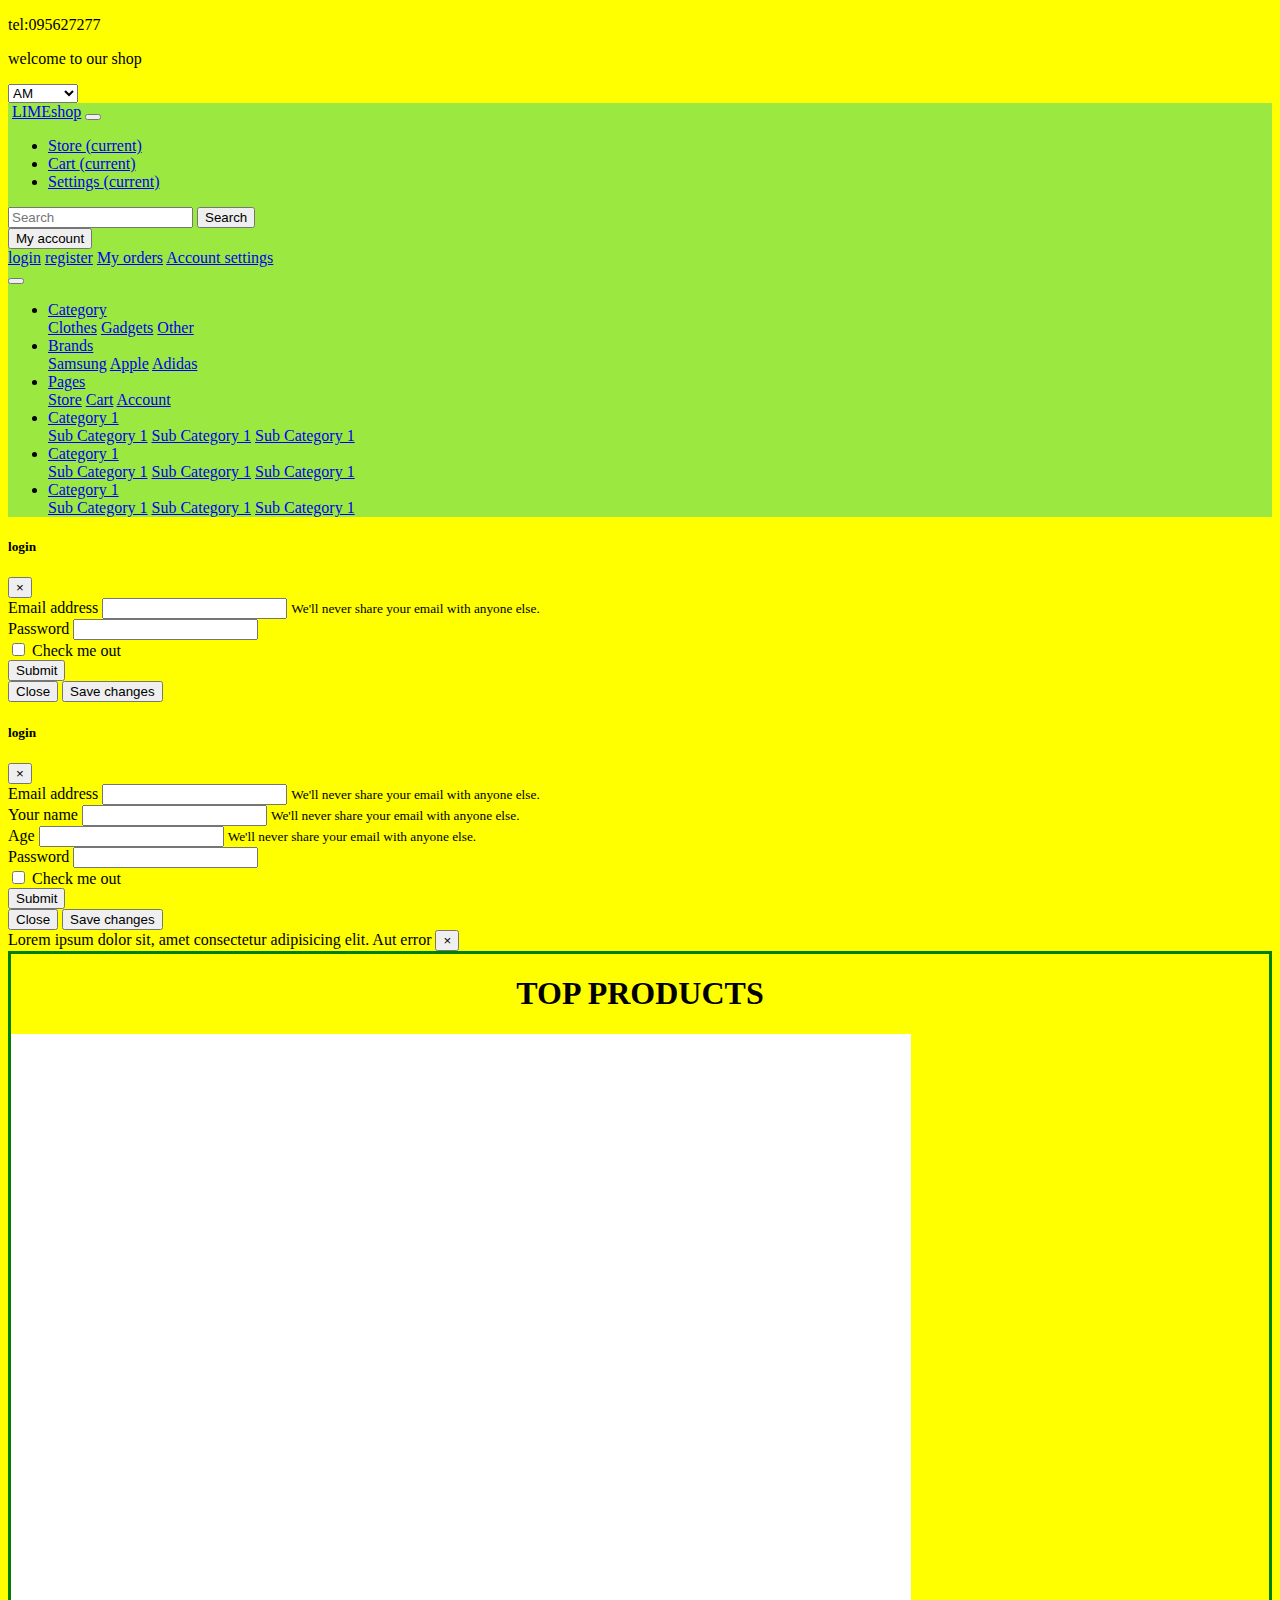
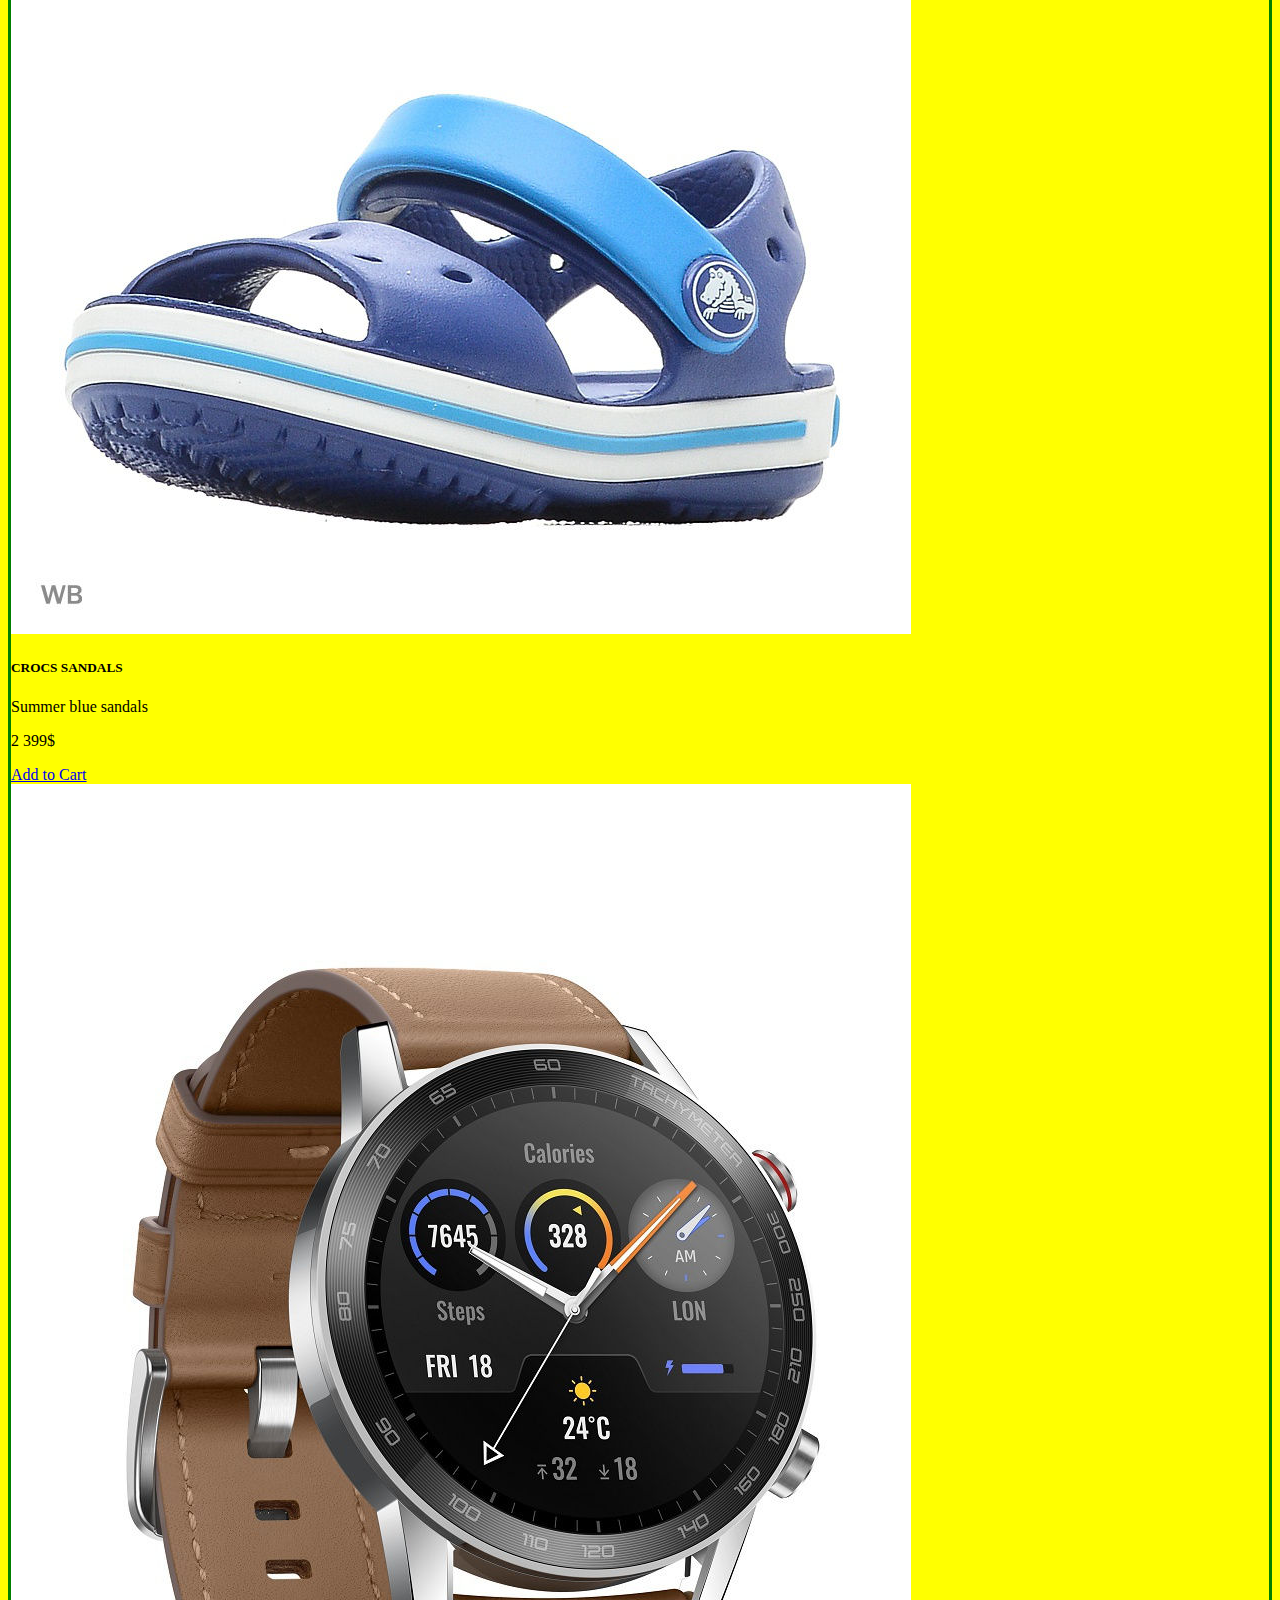
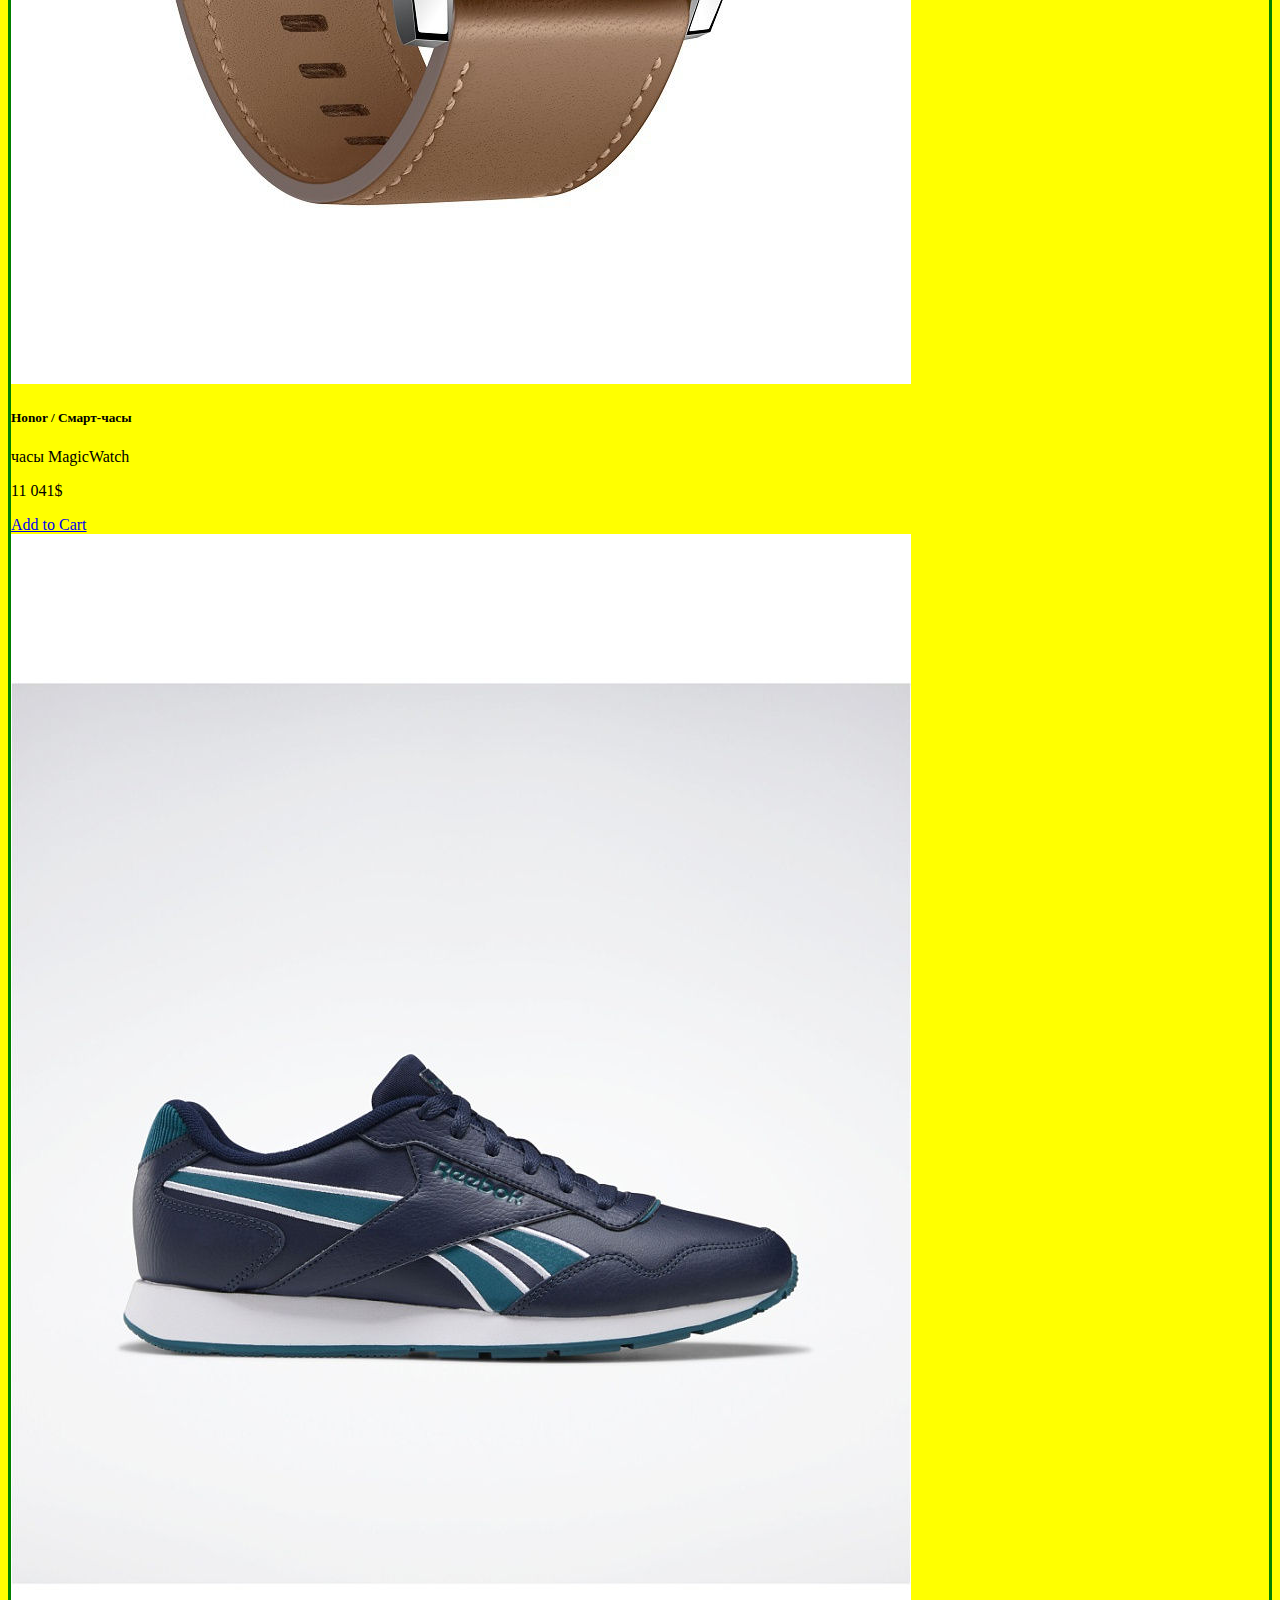
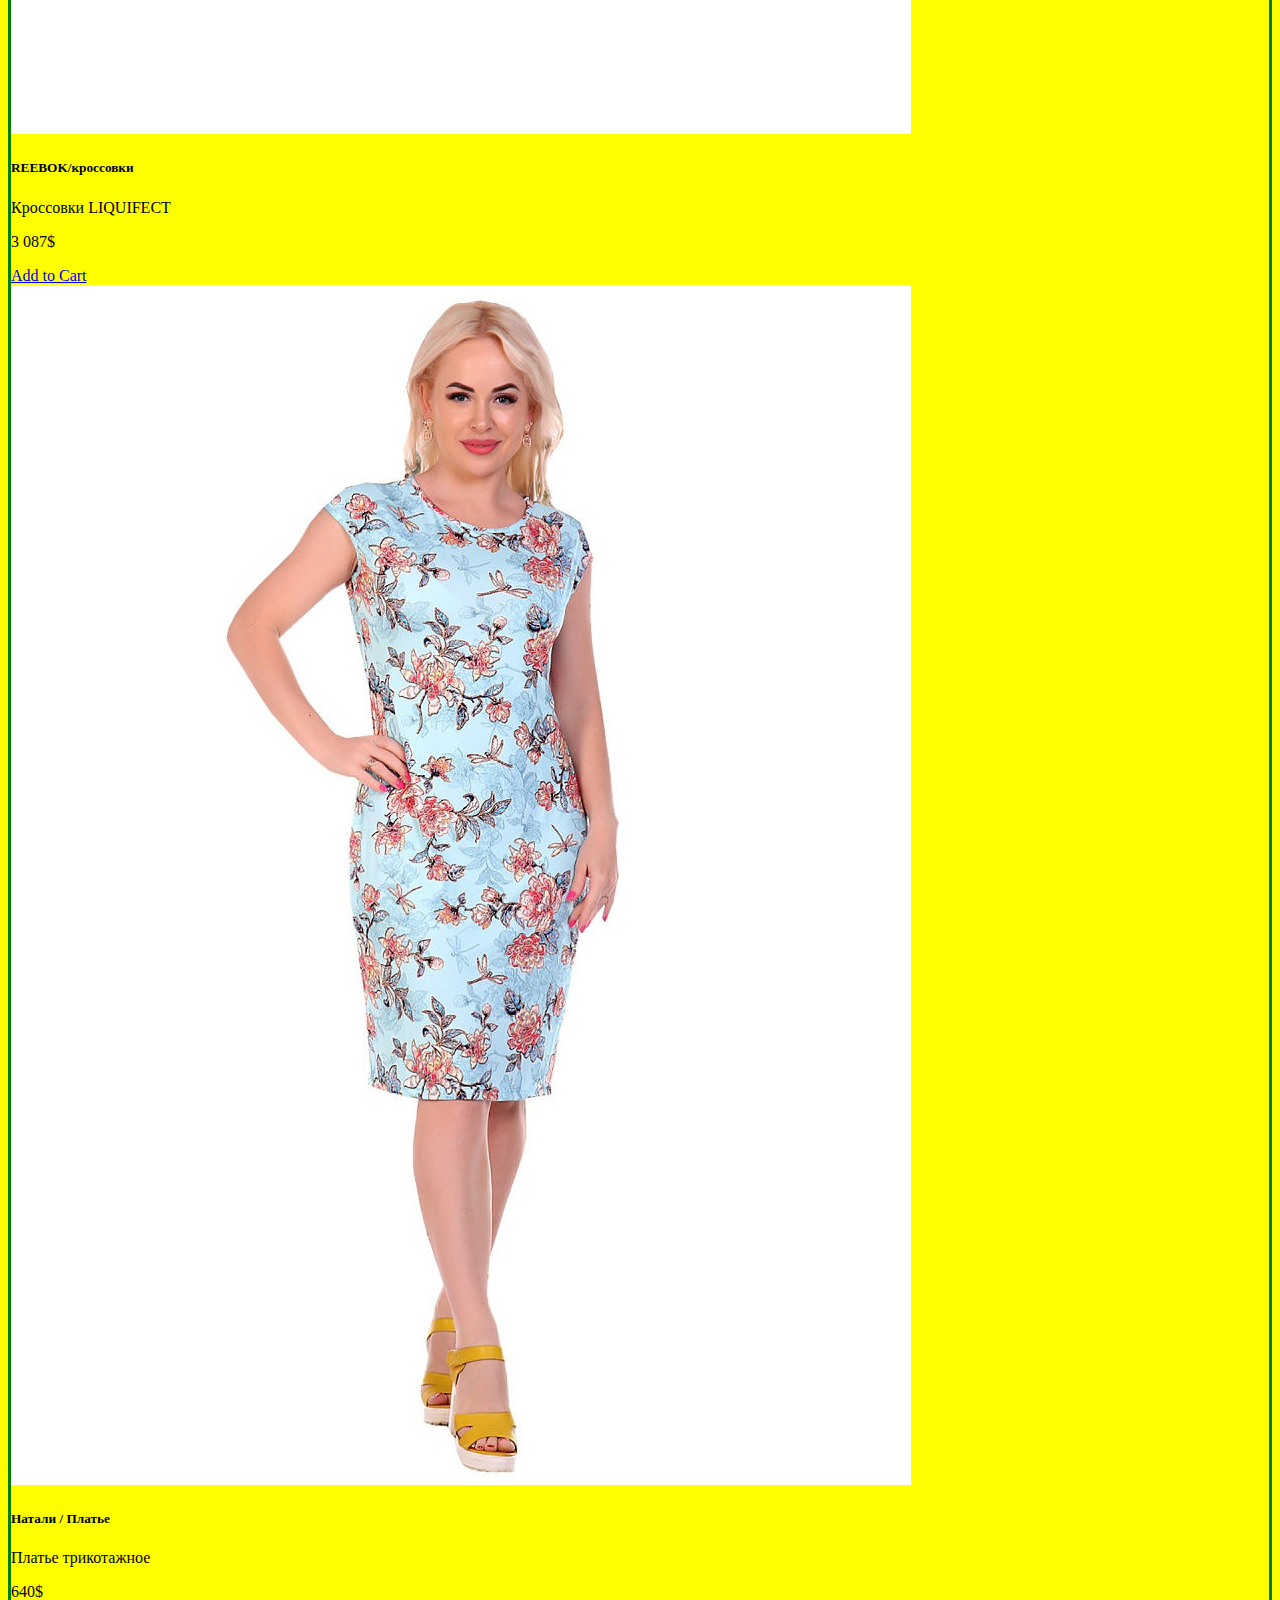
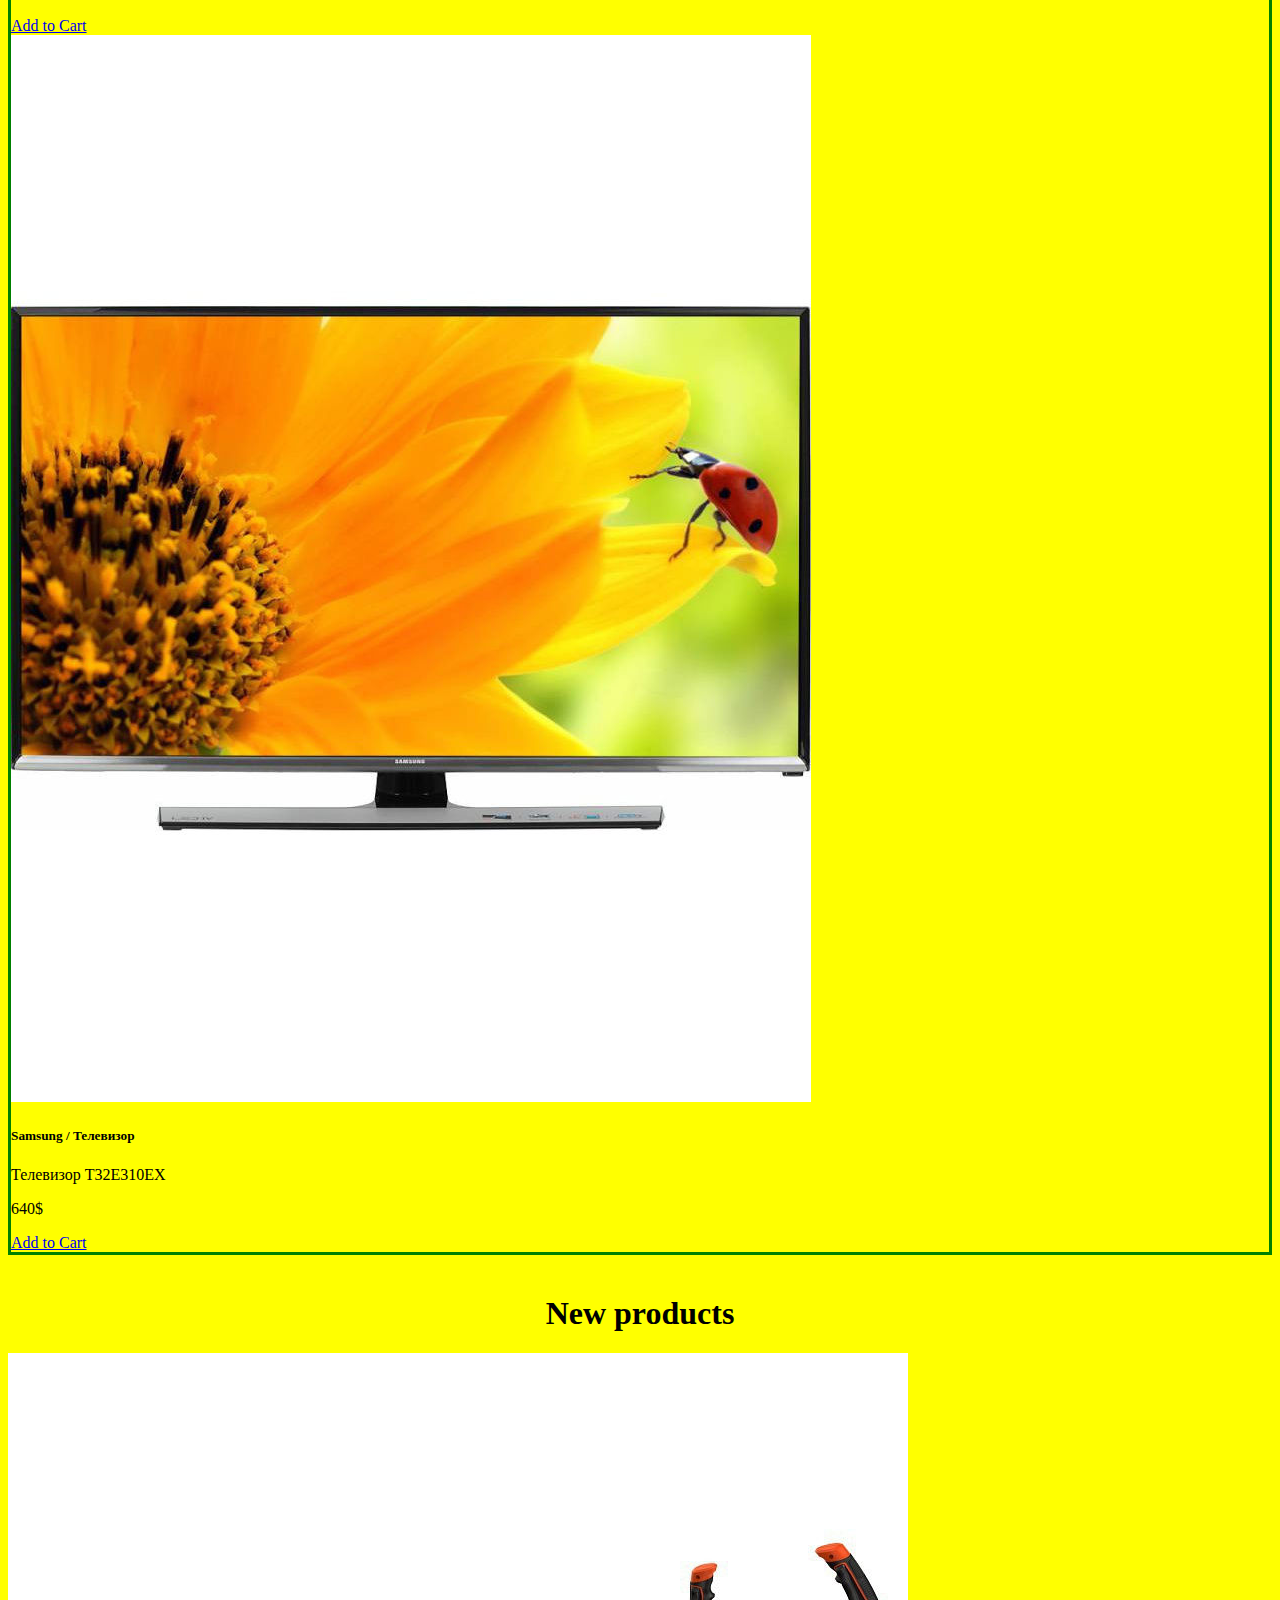
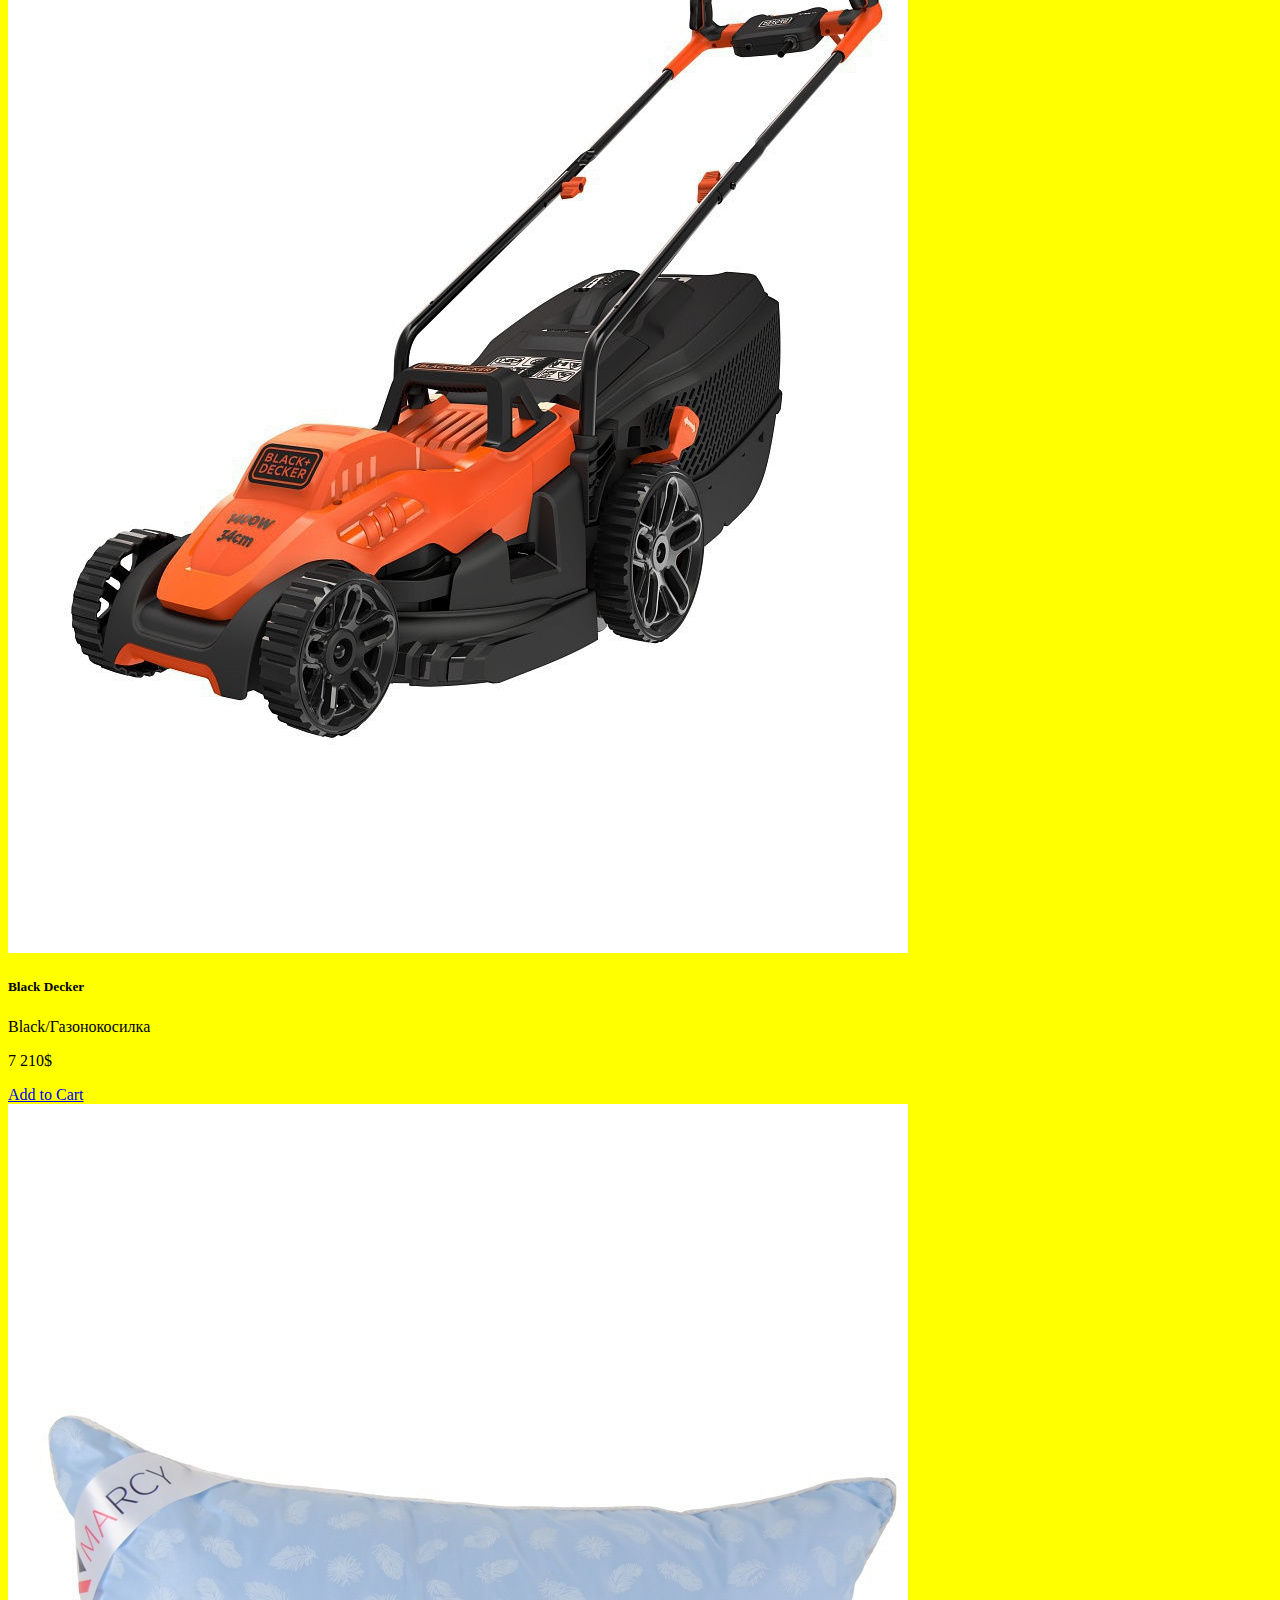
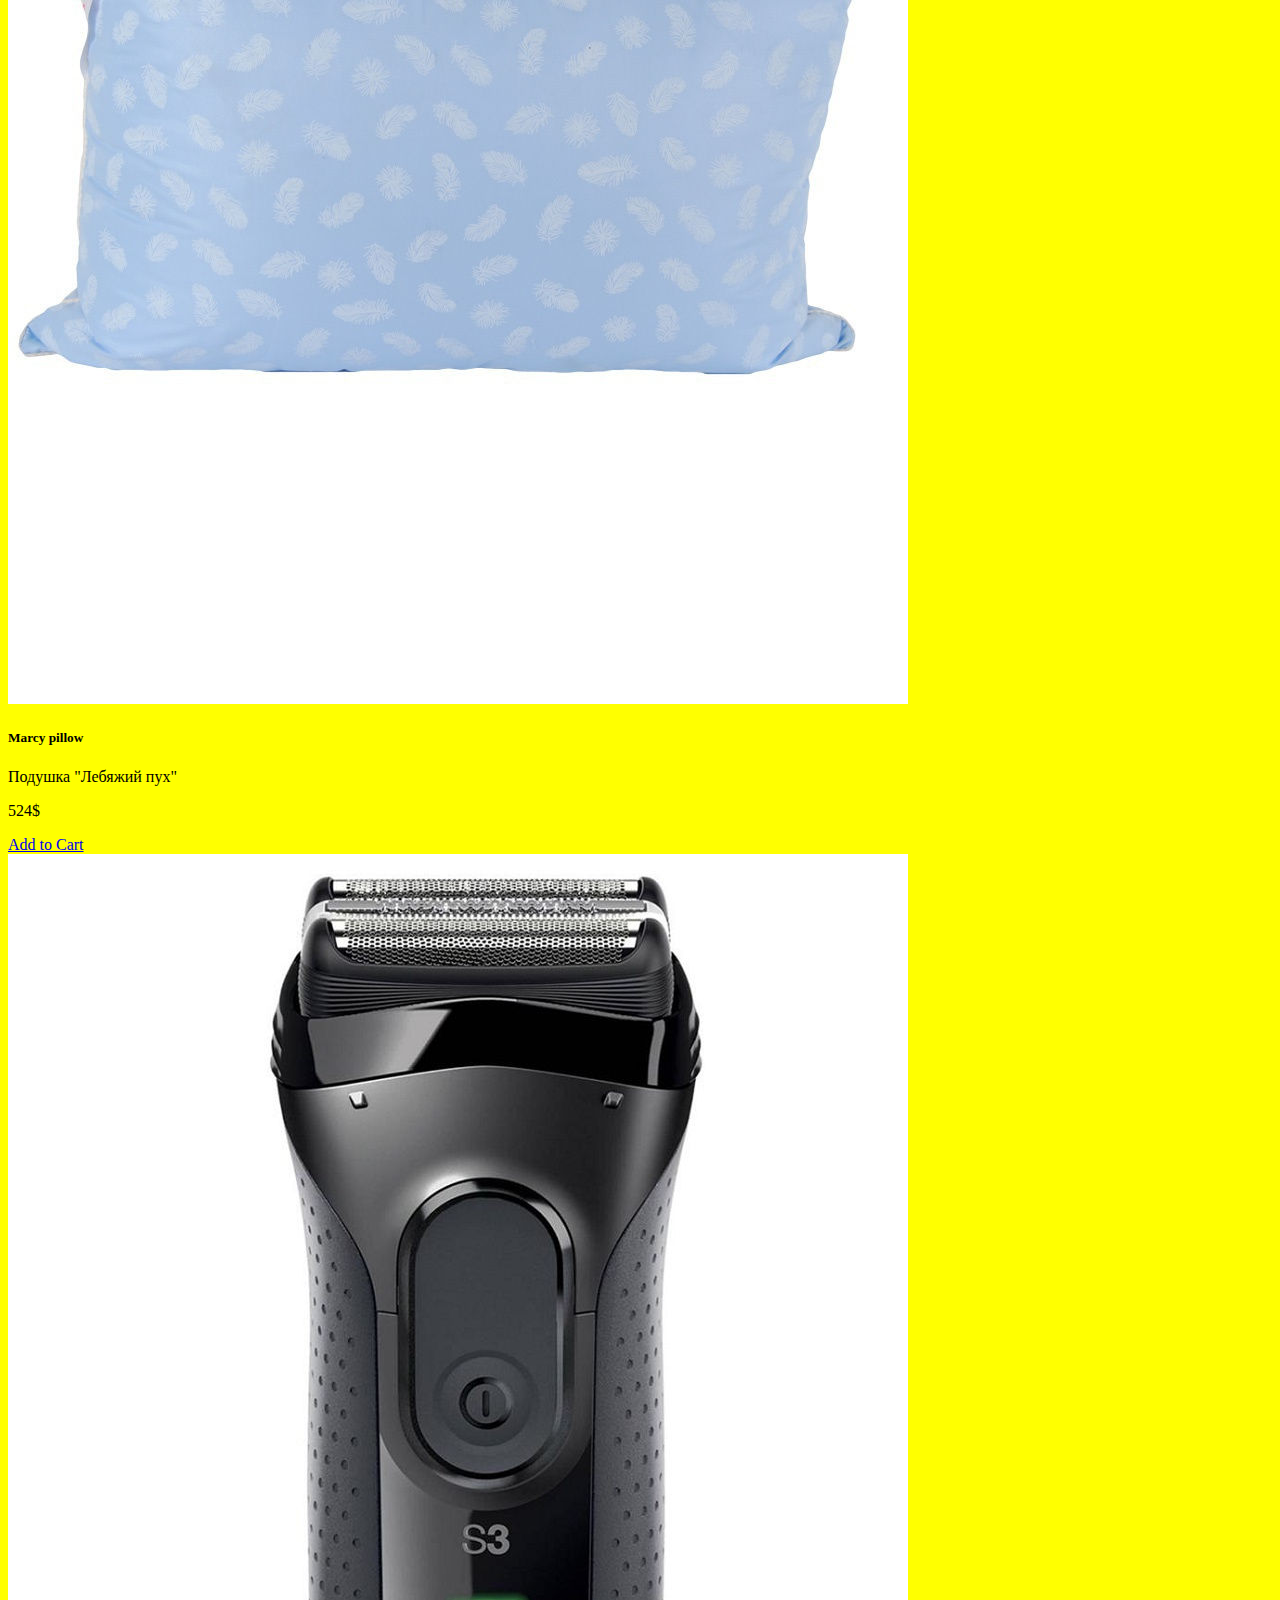
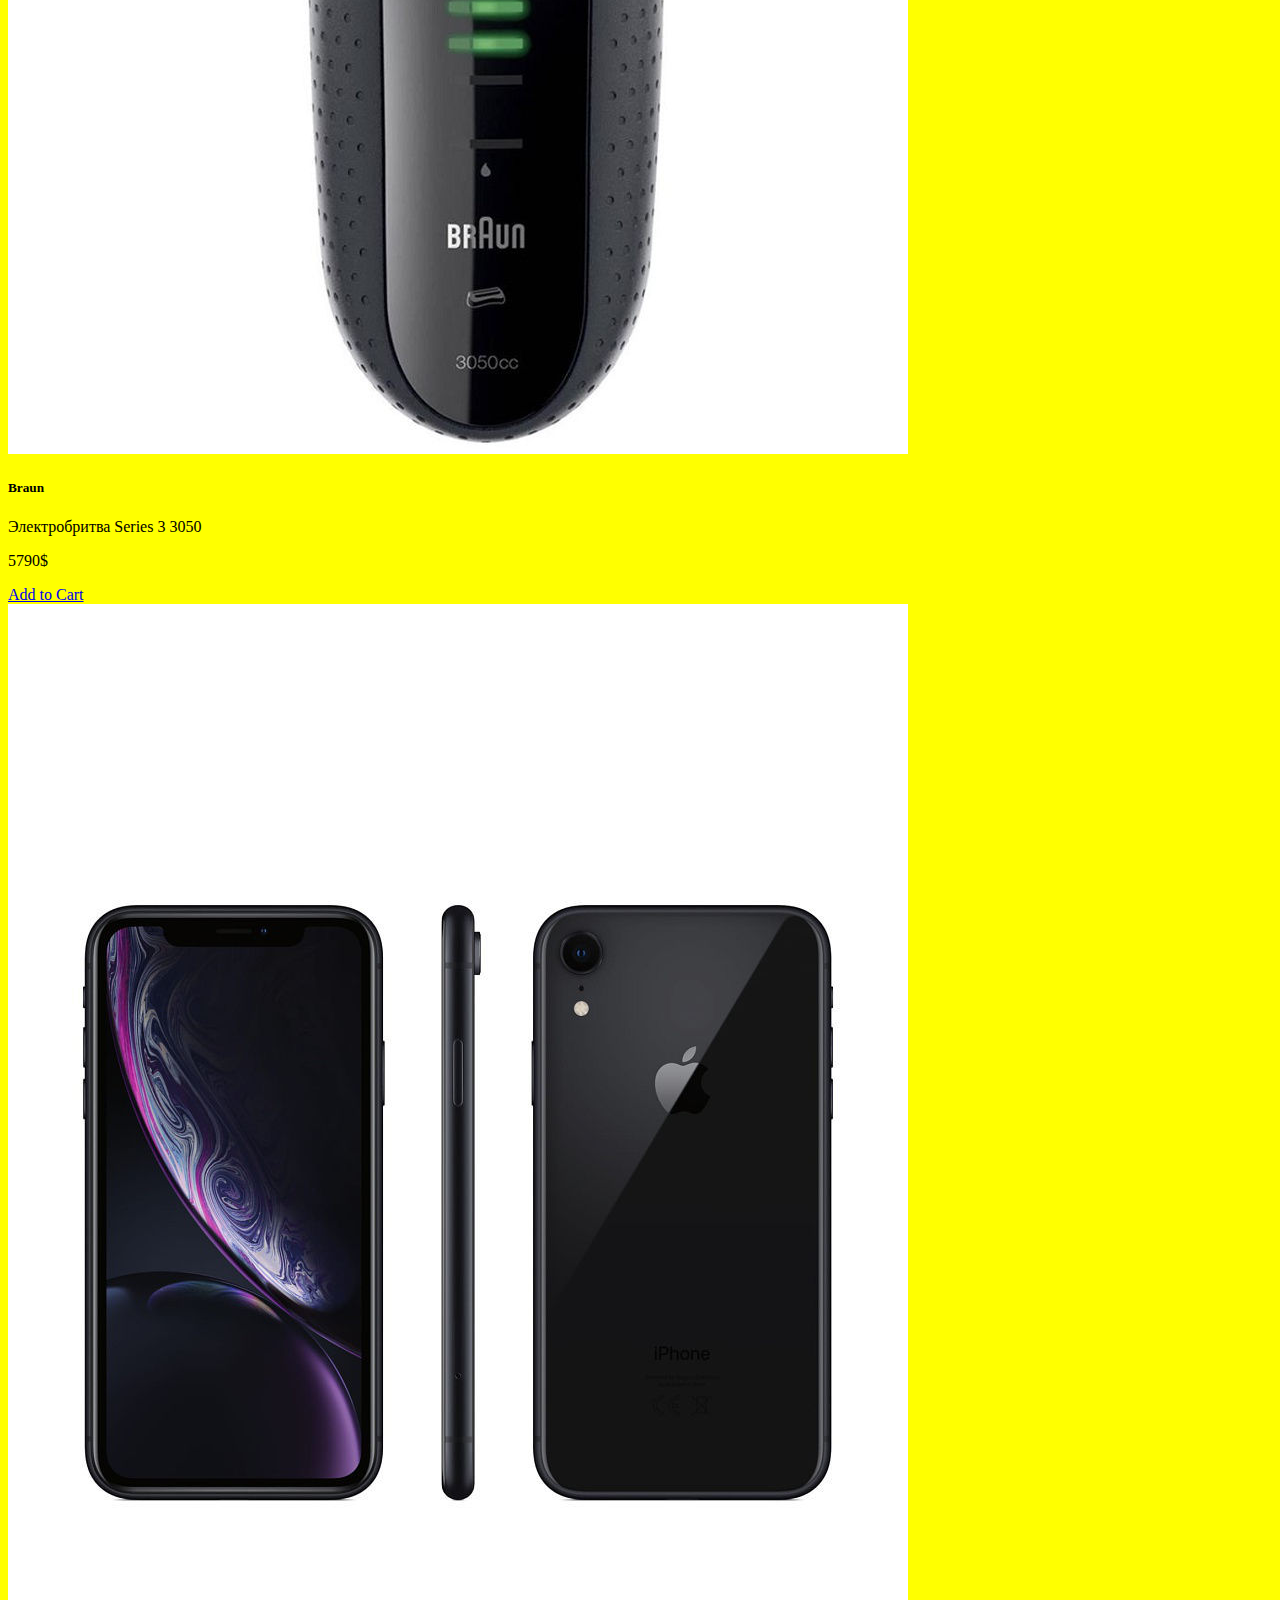
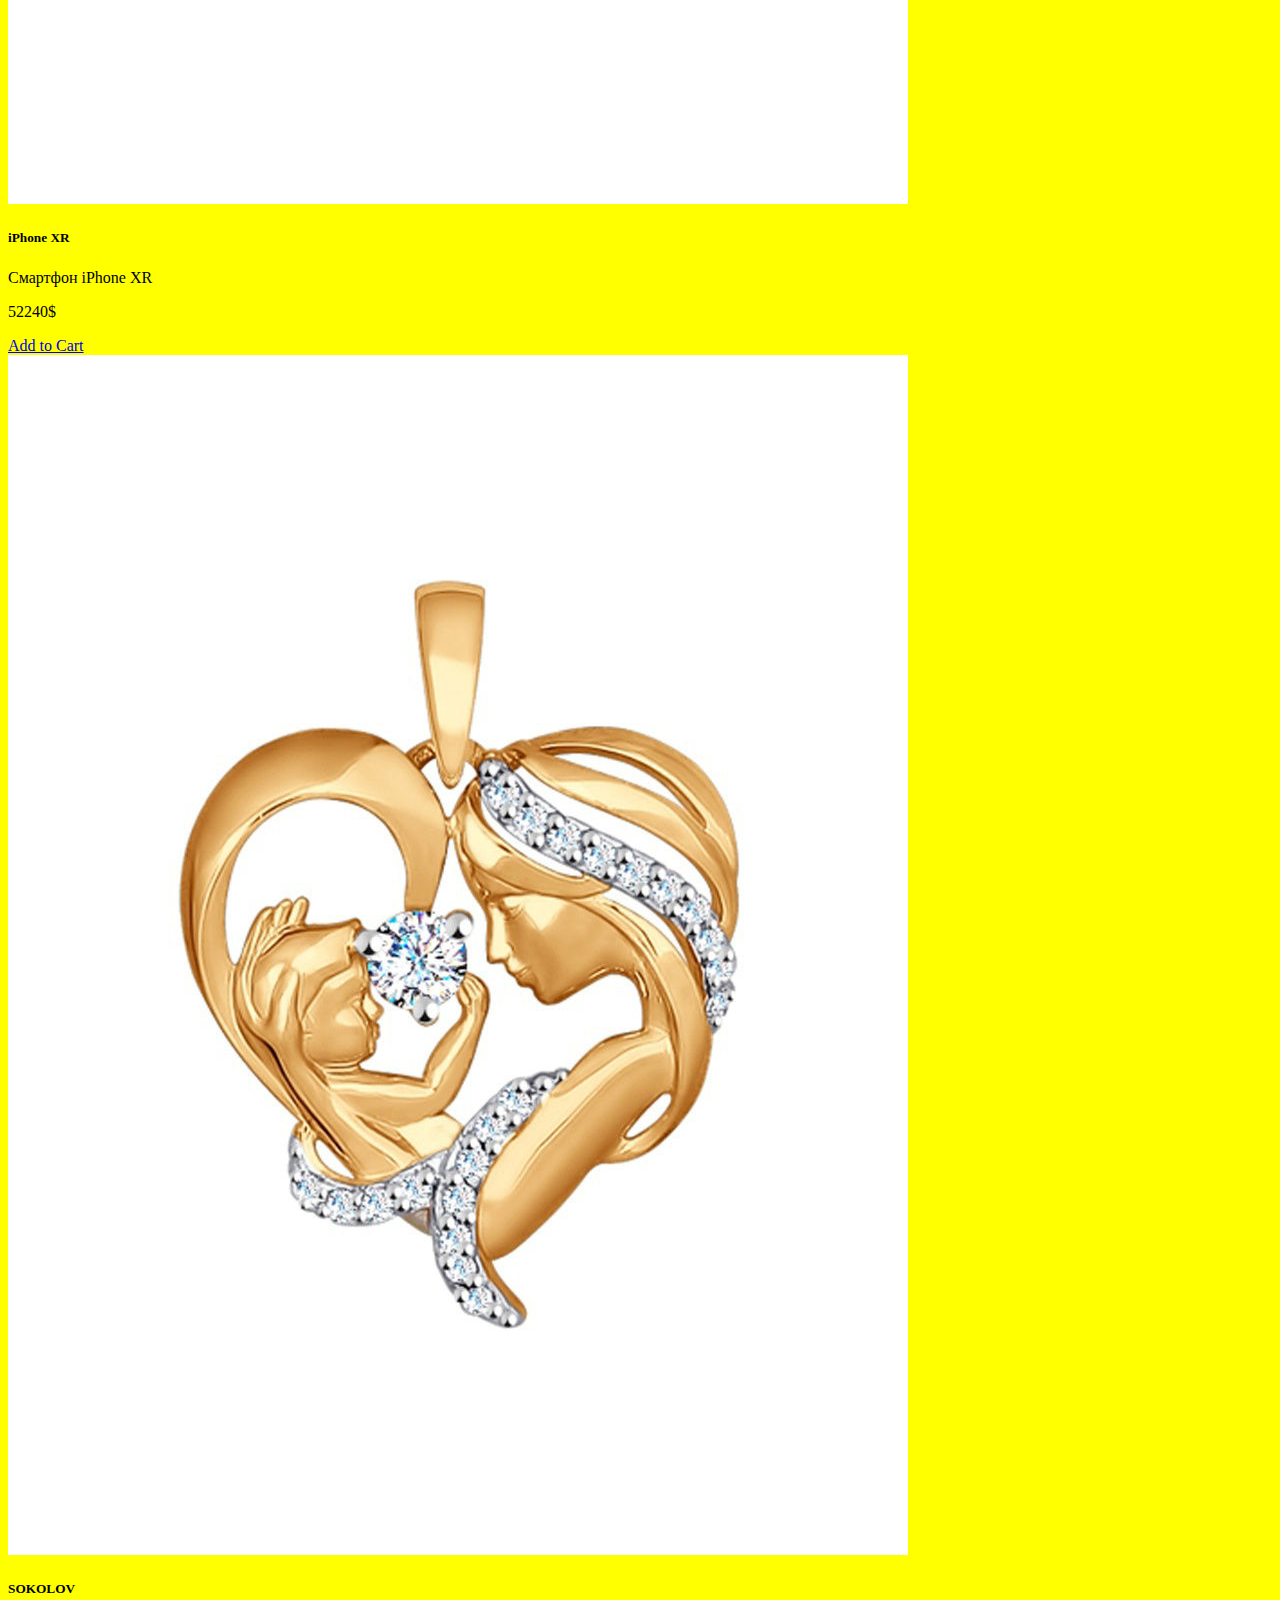
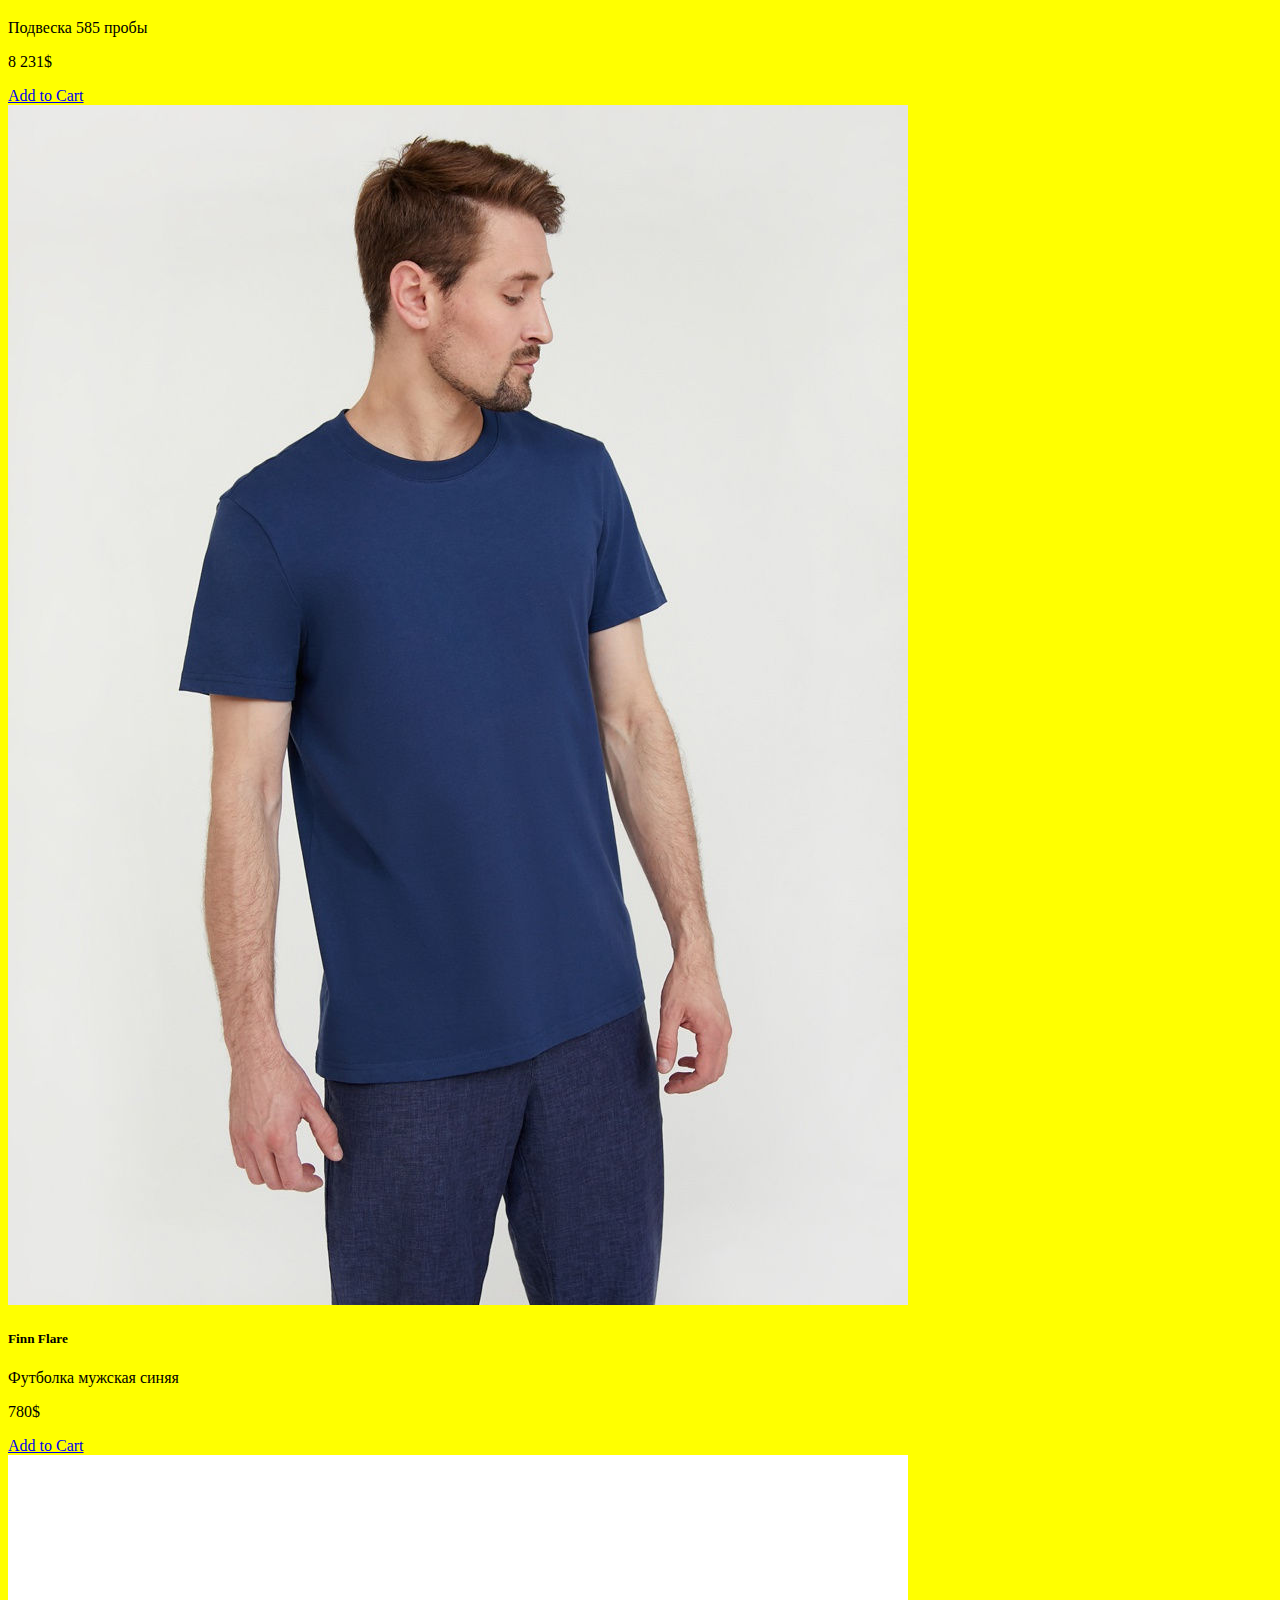
==== commit dadda7fe: "Add files via upload" ====
--- a/index.html
+++ b/index.html
@@ -38,6 +38,12 @@
                 <li class="nav-item active">
                     <a class="nav-link" href="store.html">Store <span class="sr-only">(current)</span></a>
                 </li>
+                <li class="nav-item active">
+                    <a class="nav-link" href="cart.html">Cart <span class="sr-only">(current)</span></a>
+                </li>
+                <li class="nav-item active">
+                    <a class="nav-link" href="#">Settings <span class="sr-only">(current)</span></a>
+                </li>
             </ul>
             <form class="form-inline my-2 my-lg-0">
                 <input class="form-control mr-sm-2" type="search" placeholder="Search" aria-label="Search">
@@ -56,6 +62,78 @@
                 </div>
             </div>
     </nav>
+    
+        <nav class="navbar navbar-expand-md navbar-light bg-success w-100">
+            <button class="navbar-toggler" type="button" data-toggle="collapse" data-target="#navbarSupportedContent" aria-controls="navbarSupportedContent" aria-expanded="false" aria-label="Toggle navigation">
+                <span class="navbar-toggler-icon"></span>
+            </button>
+
+            <div class="collapse navbar-collapse" id="navbarSupportedContent">
+                <ul class="navbar-nav justify-content-between d-flex w-100">
+                    <li class="nav-item dropdown">
+                        <a class="nav-link dropdown-toggle" href="srore.html" id="navbarDropdown" role="button" data-toggle="dropdown" aria-haspopup="true" aria-expanded="false">
+                            Category 
+                        </a>
+                        <div class="dropdown-menu" aria-labelledby="navbarDropdown">
+                            <a class="dropdown-item" href="srore.html">Clothes</a>
+                            <a class="dropdown-item" href="shop.html">Gadgets</a>
+                            <a class="dropdown-item" href="shop.html">Other</a>
+                        </div>
+                    </li>
+                    <li class="nav-item dropdown">
+                        <a class="nav-link dropdown-toggle" href="stote.html" id="navbarDropdown" role="button" data-toggle="dropdown" aria-haspopup="true" aria-expanded="false">
+                            Brands
+                        </a>
+                        <div class="dropdown-menu" aria-labelledby="navbarDropdown">
+                            <a class="dropdown-item" href="shop.html">Samsung</a>
+                            <a class="dropdown-item" href="shop.html">Apple</a>
+                            <a class="dropdown-item" href="shop.html">Adidas</a>
+                        </div>
+                    </li>
+                    <li class="nav-item dropdown">
+                        <a class="nav-link dropdown-toggle" href="store.html" id="navbarDropdown" role="button" data-toggle="dropdown" aria-haspopup="true" aria-expanded="false">
+                            Pages
+                        </a>
+                        <div class="dropdown-menu" aria-labelledby="navbarDropdown">
+                            <a class="dropdown-item" href="store.html">Store</a>
+                            <a class="dropdown-item" href="cart.html">Cart</a>
+                            <a class="dropdown-item" href="account.html">Account</a>
+                        </div>
+                    </li>
+                    <li class="nav-item dropdown">
+                        <a class="nav-link dropdown-toggle" href="shop.html" id="navbarDropdown" role="button" data-toggle="dropdown" aria-haspopup="true" aria-expanded="false">
+                            Category 1
+                        </a>
+                        <div class="dropdown-menu" aria-labelledby="navbarDropdown">
+                            <a class="dropdown-item" href="shop.html">Sub Category 1</a>
+                            <a class="dropdown-item" href="shop.html">Sub Category 1</a>
+                            <a class="dropdown-item" href="shop.html">Sub Category 1</a>
+                        </div>
+                    </li>
+                    <li class="nav-item dropdown">
+                        <a class="nav-link dropdown-toggle" href="shop.html" id="navbarDropdown" role="button" data-toggle="dropdown" aria-haspopup="true" aria-expanded="false">
+                            Category 1
+                        </a>
+                        <div class="dropdown-menu" aria-labelledby="navbarDropdown">
+                            <a class="dropdown-item" href="shop.html">Sub Category 1</a>
+                            <a class="dropdown-item" href="shop.html">Sub Category 1</a>
+                            <a class="dropdown-item" href="shop.html">Sub Category 1</a>
+                        </div>
+                    </li>
+                    <li class="nav-item dropdown">
+                        <a class="nav-link dropdown-toggle" href="shop.html" id="navbarDropdown" role="button" data-toggle="dropdown" aria-haspopup="true" aria-expanded="false">
+                            Category 1
+                        </a>
+                        <div class="dropdown-menu" aria-labelledby="navbarDropdown">
+                            <a class="dropdown-item" href="shop.html">Sub Category 1</a>
+                            <a class="dropdown-item" href="shop.html">Sub Category 1</a>
+                            <a class="dropdown-item" href="shop.html">Sub Category 1</a>
+                        </div>
+                    </li>
+                </ul>
+            </div>
+        </nav>
+    
     <div class="modal fade" id="loginmodal" tabindex="-1" role="dialog" aria-labelledby="exampleModalLabel"
         aria-hidden="true">
         <div class="modal-dialog">
